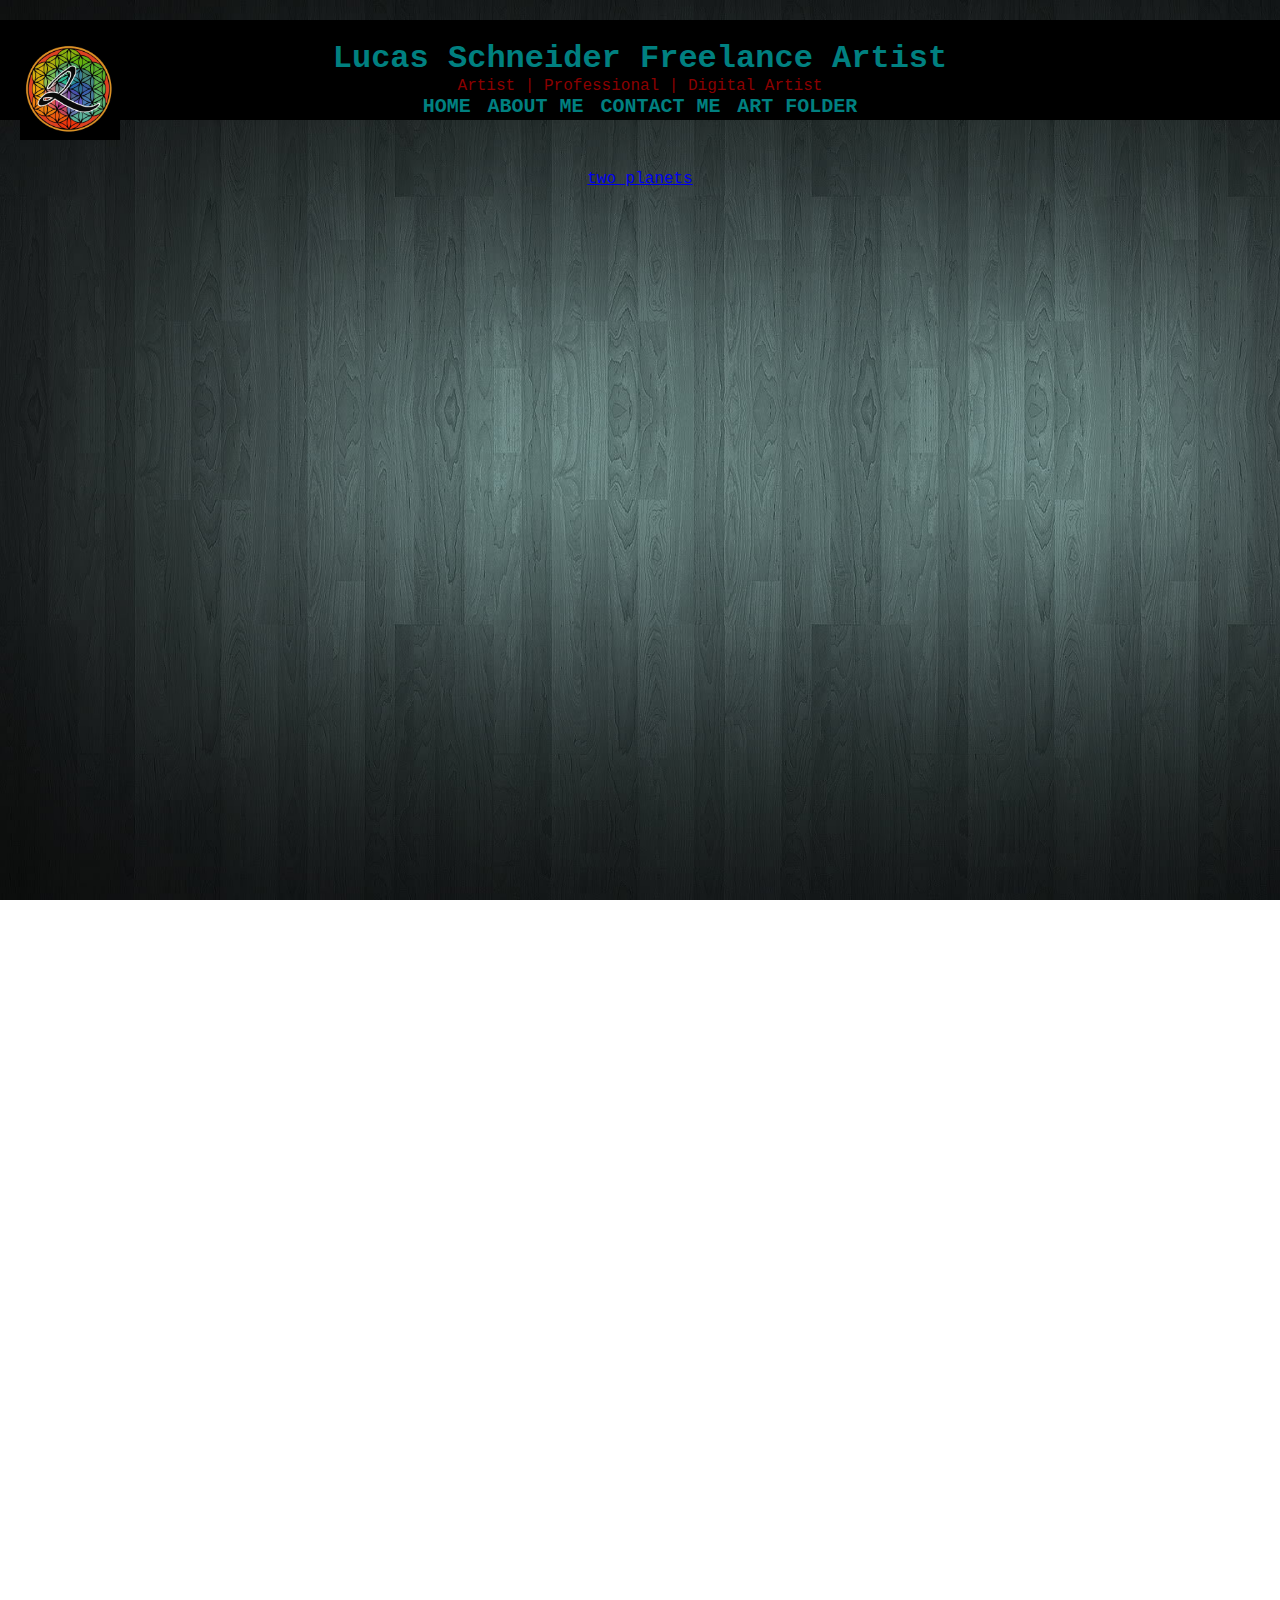
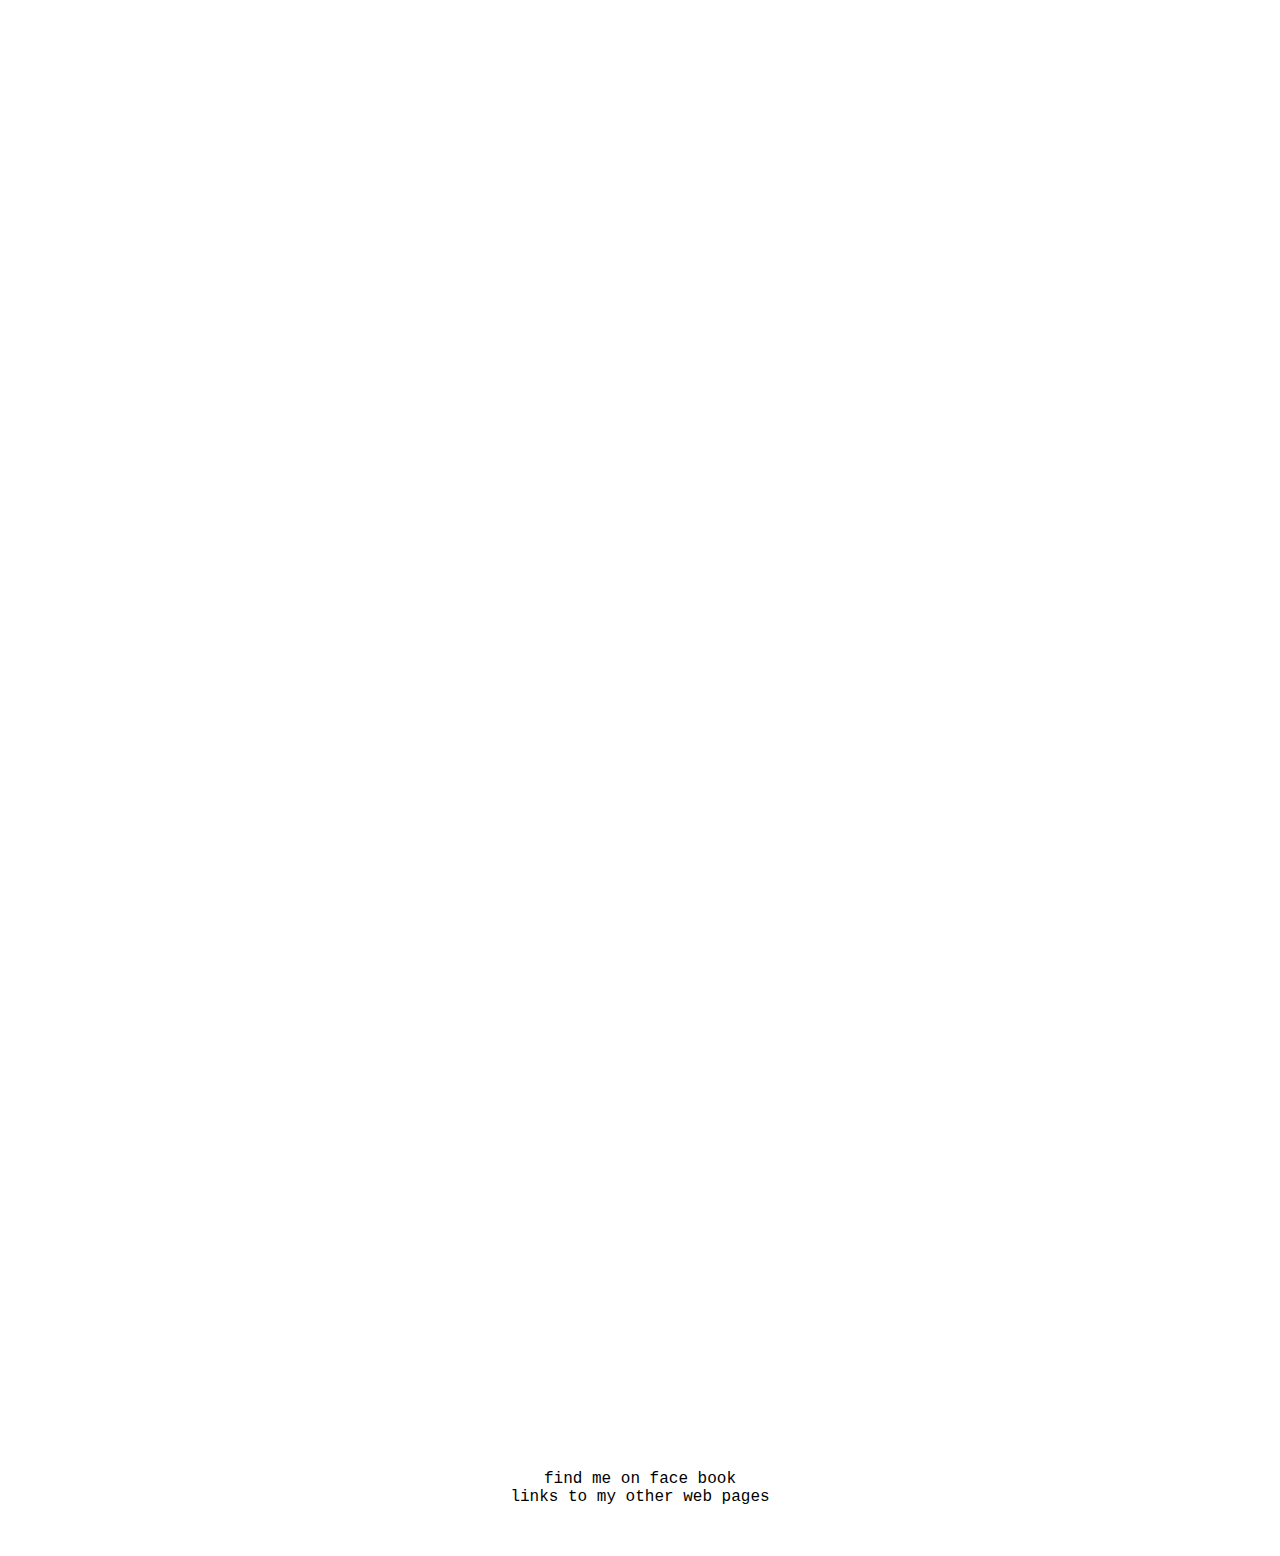
==== index.html @ eda6baee "freelance artist website" ====
<!DOCTYPE.html>
<html>
    <head>
        <title>Lucas Schneider Freelance Artist</title>
        <meta charset="UTF-8">
        <link href="main.css" type="text/css" rel="stylesheet">
    </head>
    <body>
        <header class="header">
            <img src="Logo.jpg" width="100px" height="100px">
            <div class="header-logo">
            <h1>Lucas Schneider Freelance Artist</h1>

            <p>Artist | Professional | Digital Artist</p>
            <nav>
                <p><a href="index.html">Home</a>  <a href="aboutme.html">About Me</a>  <a href="contactme.html">Contact Me</a>  <a href="artfolder.html">art folder</a></p>
            </nav>
        </div>
        </header >
        <div class="main-images">
        <a href="http://lucasschneider.com/wp-content/uploads/2013/06/two-planets.png">
            <div class="paralax1">
                    <!-- img src="http://lucasschneider.com/wp-content/uploads/2013/06/two-planets.png" alt="digital art by lucas schneider"/ -->
                    <p>two planets</p>
            </div>
        </a>
        <a href="http://lucasschneider.com/wp-content/uploads/2013/06/Little-house-on-the-prarie.jpg"  alt="digital art by lucas schneider">
            <div class="paralax2">
                    <!--img src="http://lucasschneider.com/wp-content/uploads/2013/06/Little-house-on-the-prarie.jpg" alt="digital art by lucas schneider"/-->
            </div>
        </a>
        <a href="http://lucasschneider.com/wp-content/uploads/2013/06/Kings-Crown2.jpg">
            <div class="paralax3">
                    <!-- img src="http://lucasschneider.com/wp-content/uploads/2013/06/Kings-Crown2.jpg" alt="digital art by lucas schneider"/-->
            </div>
        </a>
        <a href="http://lucasschneider.com/wp-content/uploads/2013/06/waterfalls.jpg">
            <div class="paralax4">
                    <!--img src="http://lucasschneider.com/wp-content/uploads/2013/06/waterfalls.jpg"  alt="digital art by lucas schneider"/-->
            </div>
        </a >
        </div>
        <footer>
            <p>find me on face book</p>
            <p>links to my other web pages</p>
        </footer>
    </body>
</html>
---- main.css ----
* {
    margin: 0;
    padding: 0;
    box-sizing: border-box;
    font-family: courier, helvetica;
}
/*body{
    background: rgb(230, 230, 230);
    text-align: center;
}

---i edited the back ground per client request--- */
body {
    background-image: url(background1.jpg);
    background-repeat: no-repeat;
    background-size: cover;
    background-attachment: fixed;
    margin-top: 0px;
}
 h1 , h2 , h3 , h4 {
    color: teal;
    font-weight: bold;
    margin:0 auto;
    text-align: center;
}
p {
    text-align: center;
}
/*.main-images {
    position: relative;
    top: 50px;
}*/

div.paralax1, div.paralax2, div.paralax3, div.paralax4  {
    width: 90%;
    margin:50px auto;
}
.header-logo {
    margin-left:25%;
    width: 50%;
    margin-right:25%;
    text-align: center;
}
.header-logo p {
    color: darkred;
}
.header h1{
    text-align: center;
}
.header img{
    position: absolute;
}
.paralax1 {
    background-image: url(http://lucasschneider.com/wp-content/uploads/2013/06/two-planets.png) ;
    background-repeat: no-repeat;
    background-size: cover;
    background-attachment: fixed;
    height: 75%;
}
.paralax2 {
    background-image: url(http://lucasschneider.com/wp-content/uploads/2013/06/Little-house-on-the-prarie.jpg) ;
    background-repeat: no-repeat;
    background-size: cover;
    background-attachment: fixed;
    height: 75%;
}
.paralax3 {
    background-image: url(http://lucasschneider.com/wp-content/uploads/2013/06/Kings-Crown2.jpg) ;
    background-repeat: no-repeat;
    background-size: cover;
    background-attachment: fixed;
    height: 75%;
}
.paralax4 {
    background-image: url(http://lucasschneider.com/wp-content/uploads/2013/06/waterfalls.jpg) ;
    background-repeat: no-repeat;
    background-size: cover;
    background-attachment: fixed;
    height: 75%;
}
.header p {
    margin: 0px auto;
    text-align: center ;

}
footer{
    text-align: center ;
}
nav {
    text-transform: uppercase;
    font-size: 18px;
    font-weight: normal;
    margin:0px 0px;
    font-family: sans-serif;
}
footer {
    margin: 50px;
}
nav a {
    margin: 0px;
}
.header {
    background: black;
    height: 100px;
    max-height: 100px;
    margin-top: 20px;
    padding: 20px;
}
.header-logo{
    max-height: 100px
}


.about-me-text-box p {
    text-align: left;
    margin: 10px;
    font-size: 20px;
}
.contact-me-body a:link, .contatc-me-body a:visited{
    text-decoration: none;
    color: black;
}
.header a:link, .header a:visited {
    color:teal;
    text-decoration: none;
    font-size: 20px;
    padding: 3px;
    font-weight: bold;
}

.header a:hover {
    color: darkred;
}
.header a{
    transition: .75s;
}
.header a:active {
    color: purple;
    text-decoration: none;
transition: .001s;
}

.section {
    max-width: 90%;
    min-width: 360px;
    margin: 0 auto;
    height: 500px;

}
.about-me-text-box p {
    color: darkred;
    margin: 0 auto;
    font-size: 25px;
    font-weight: 1000px;
    background-color:white;
    opacity: .65;
}
div[class="lucas-image-container"] > img {
    margin:100px auto;
}
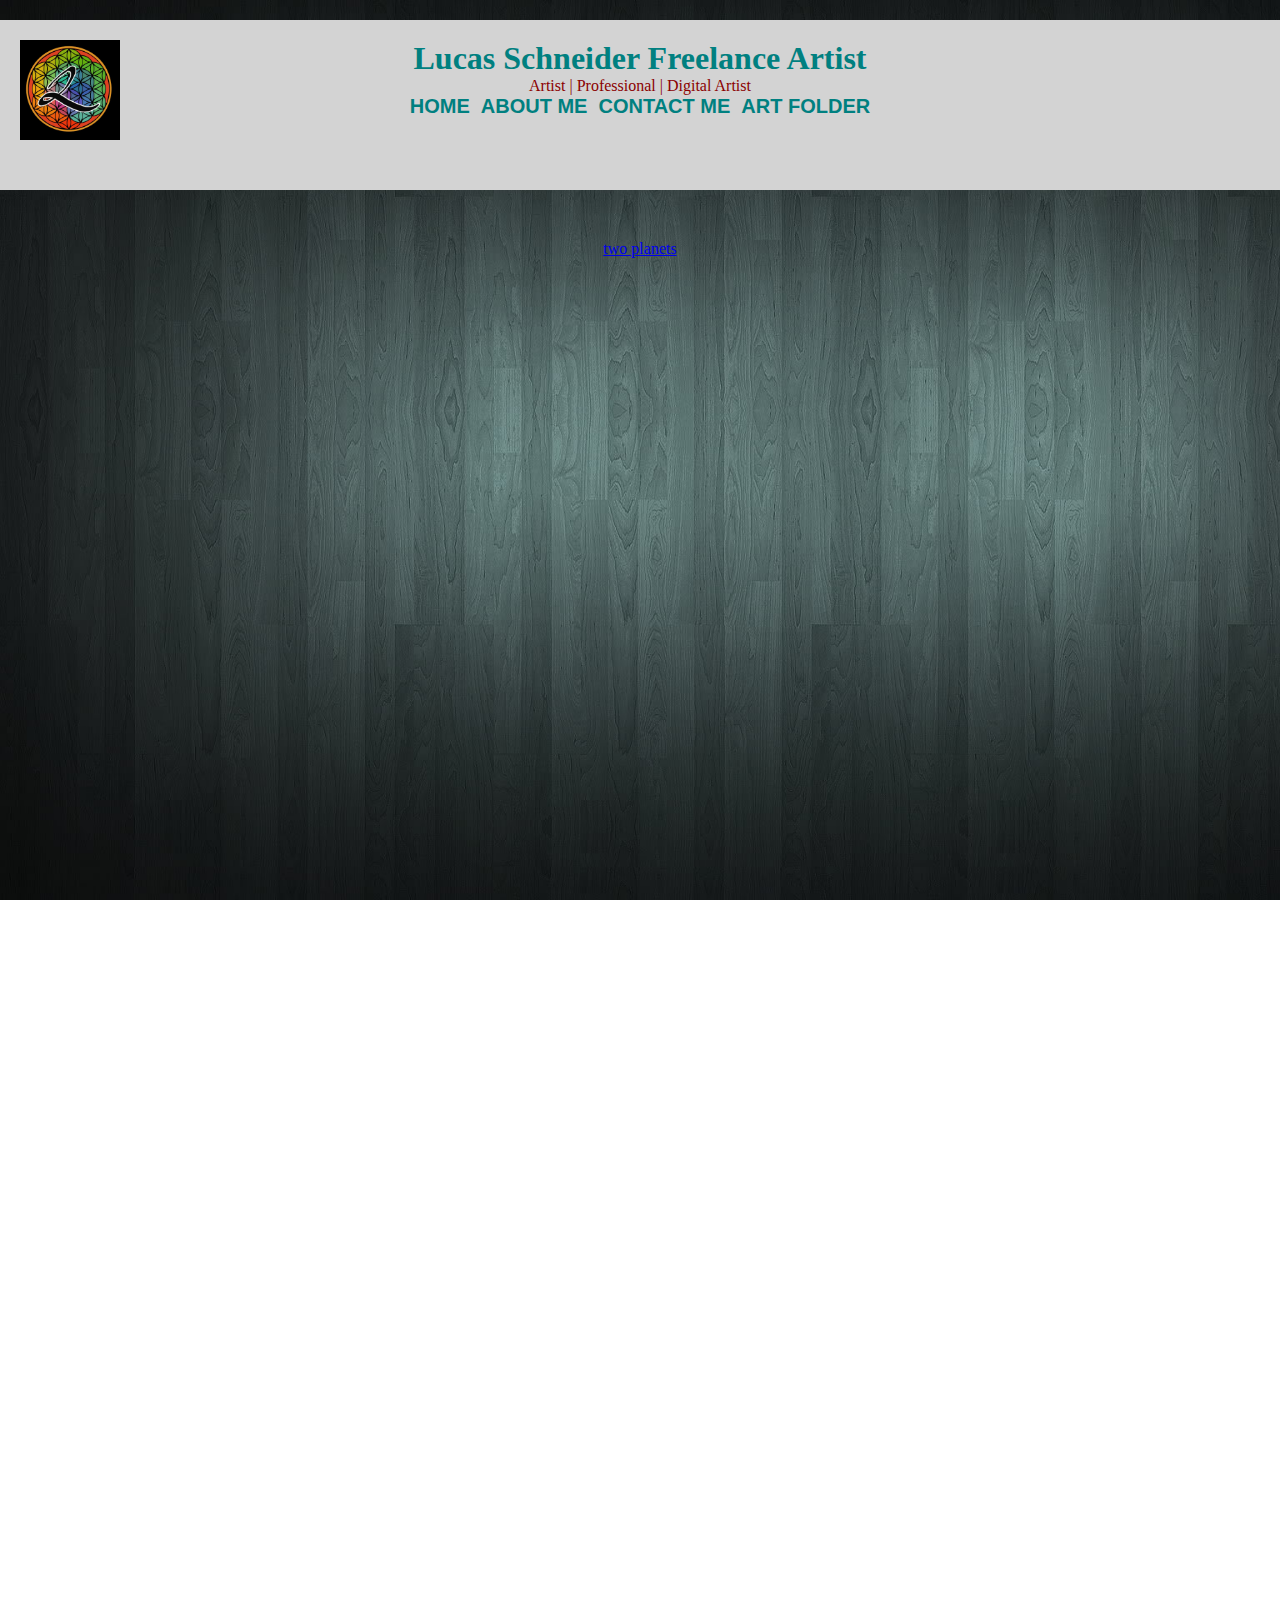
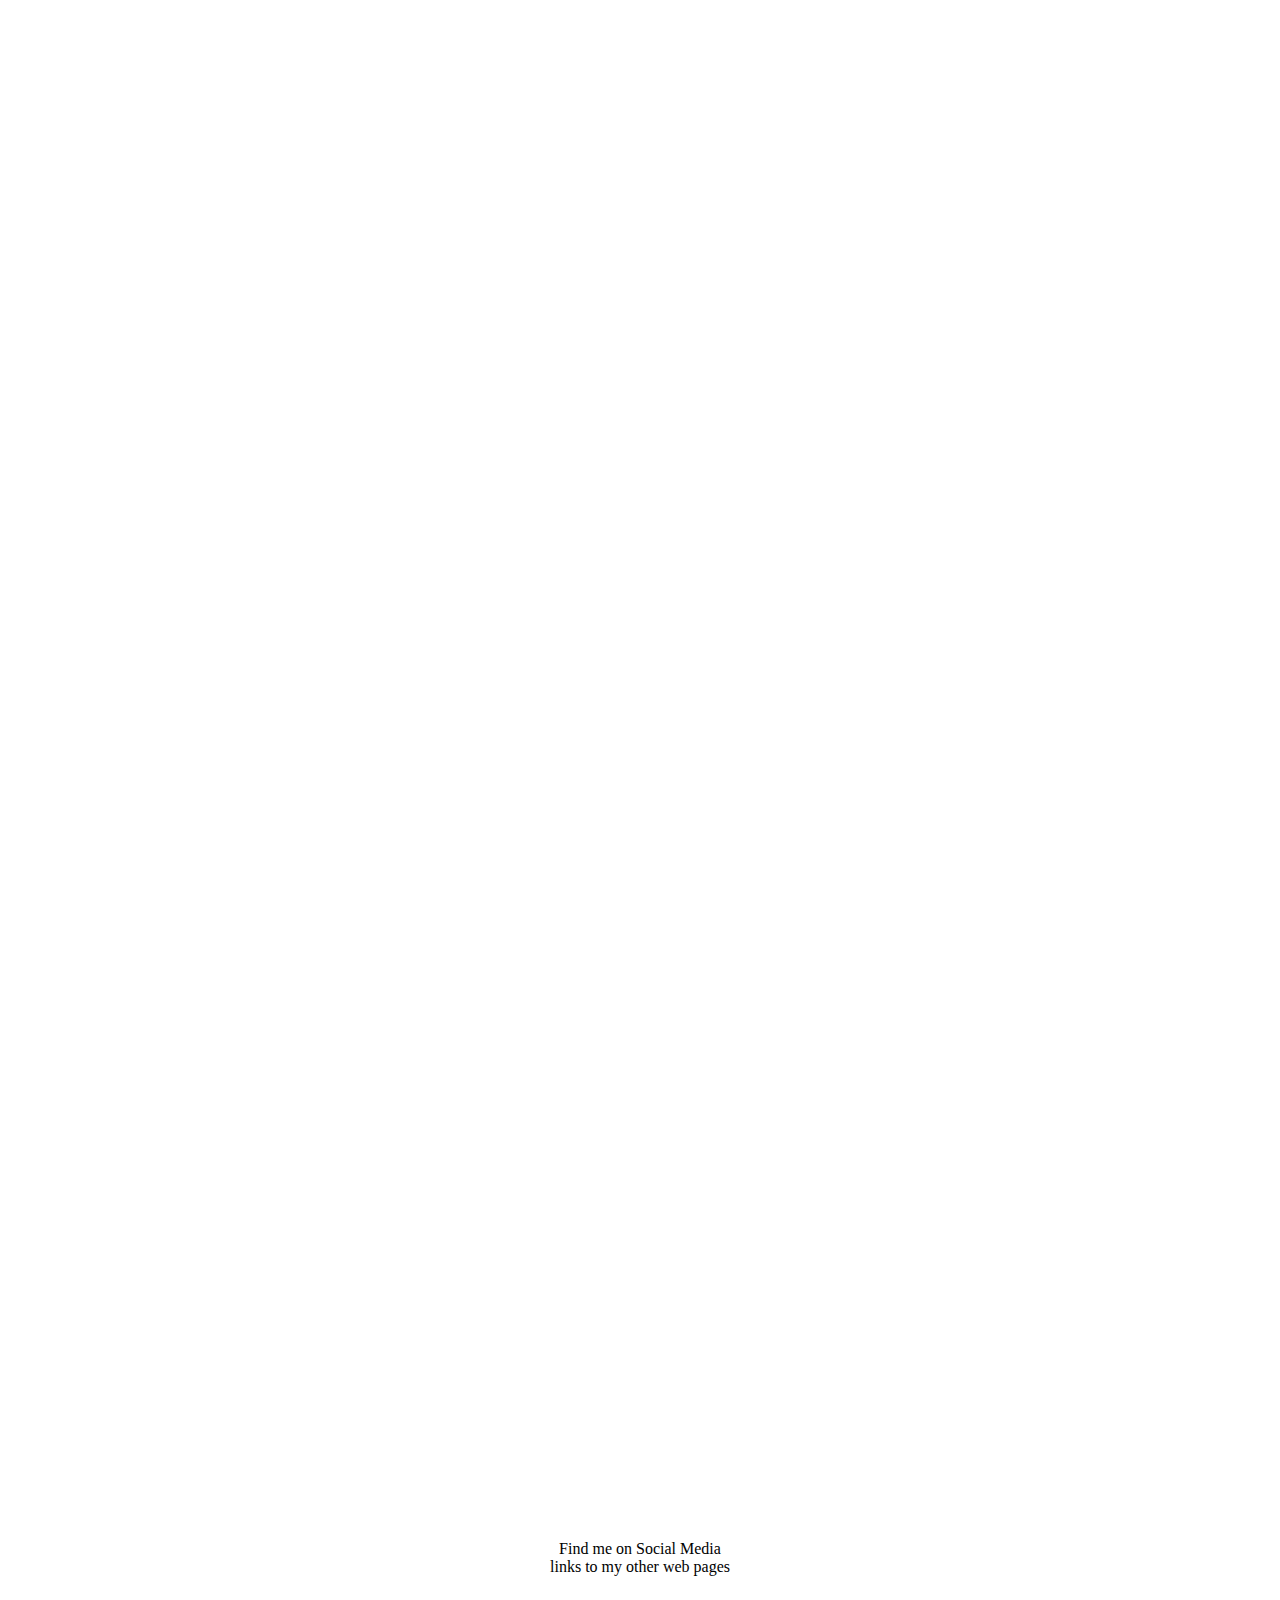
==== commit 7ce5d2dd: "2/5/18 update" ====
--- a/index.html
+++ b/index.html
@@ -6,42 +6,52 @@
         <link href="main.css" type="text/css" rel="stylesheet">
     </head>
     <body>
+
+        <!-- below is header
+        will add logo link to have it lead to home and have home removed -->
+
         <header class="header">
             <img src="Logo.jpg" width="100px" height="100px">
             <div class="header-logo">
-            <h1>Lucas Schneider Freelance Artist</h1>
+                <h1>Lucas Schneider Freelance Artist</h1>
 
-            <p>Artist | Professional | Digital Artist</p>
-            <nav>
-                <p><a href="index.html">Home</a>  <a href="aboutme.html">About Me</a>  <a href="contactme.html">Contact Me</a>  <a href="artfolder.html">art folder</a></p>
-            </nav>
+                <p>Artist | Professional | Digital Artist</p>
+                <nav>
+                    <p><a href="index.html">Home</a>  <a href="aboutme.html">About Me</a>  <a href="contactme.html">Contact Me</a>  <a href="artfolder.html">art folder</a></p>
+                </nav>
+            </div>
+        </header >
+
+        <!-- paralax effect created useing HTML -->
+
+        <div class="main-images">
+            <a href="http://lucasschneider.com/wp-content/uploads/2013/06/two-planets.png">
+                <div class="paralax1">
+                        <!-- img src="http://lucasschneider.com/wp-content/uploads/2013/06/two-planets.png" alt="digital art by lucas schneider"/ -->
+                        <p>two planets</p>
+                </div>
+            </a>
+            <a href="http://lucasschneider.com/wp-content/uploads/2013/06/Little-house-on-the-prarie.jpg"  alt="digital art by lucas schneider">
+                <div class="paralax2">
+                        <!--img src="http://lucasschneider.com/wp-content/uploads/2013/06/Little-house-on-the-prarie.jpg" alt="digital art by lucas schneider"/-->
+                </div>
+            </a>
+            <a href="http://lucasschneider.com/wp-content/uploads/2013/06/Kings-Crown2.jpg">
+                <div class="paralax3">
+                        <!-- img src="http://lucasschneider.com/wp-content/uploads/2013/06/Kings-Crown2.jpg" alt="digital art by lucas schneider"/-->
+                </div>
+            </a>
+            <a href="http://lucasschneider.com/wp-content/uploads/2013/06/waterfalls.jpg">
+                <div class="paralax4">
+                        <!--img src="http://lucasschneider.com/wp-content/uploads/2013/06/waterfalls.jpg"  alt="digital art by lucas schneider"/-->
+                </div>
+            </a >
         </div>
-        </header >
-        <div class="main-images">
-        <a href="http://lucasschneider.com/wp-content/uploads/2013/06/two-planets.png">
-            <div class="paralax1">
-                    <!-- img src="http://lucasschneider.com/wp-content/uploads/2013/06/two-planets.png" alt="digital art by lucas schneider"/ -->
-                    <p>two planets</p>
-            </div>
-        </a>
-        <a href="http://lucasschneider.com/wp-content/uploads/2013/06/Little-house-on-the-prarie.jpg"  alt="digital art by lucas schneider">
-            <div class="paralax2">
-                    <!--img src="http://lucasschneider.com/wp-content/uploads/2013/06/Little-house-on-the-prarie.jpg" alt="digital art by lucas schneider"/-->
-            </div>
-        </a>
-        <a href="http://lucasschneider.com/wp-content/uploads/2013/06/Kings-Crown2.jpg">
-            <div class="paralax3">
-                    <!-- img src="http://lucasschneider.com/wp-content/uploads/2013/06/Kings-Crown2.jpg" alt="digital art by lucas schneider"/-->
-            </div>
-        </a>
-        <a href="http://lucasschneider.com/wp-content/uploads/2013/06/waterfalls.jpg">
-            <div class="paralax4">
-                    <!--img src="http://lucasschneider.com/wp-content/uploads/2013/06/waterfalls.jpg"  alt="digital art by lucas schneider"/-->
-            </div>
-        </a >
-        </div>
+
+<!-- footer will soon have links to his social media twitter facebook instagram -->
+
         <footer>
-            <p>find me on face book</p>
+            <p>Find me on Social Media</p>
             <p>links to my other web pages</p>
         </footer>
     </body>
--- a/main.css
+++ b/main.css
@@ -1,22 +1,17 @@
 * {
     margin: 0;
     padding: 0;
-    box-sizing: border-box;
-    font-family: courier, helvetica;
+    /*box-sizing: border-box;*/
+    /* font-family: courier, helvetica;*/
 }
-/*body{
-    background: rgb(230, 230, 230);
-    text-align: center;
-}
-
----i edited the back ground per client request--- */
+/* whole site */
 body {
     background-image: url(background1.jpg);
     background-repeat: no-repeat;
     background-size: cover;
     background-attachment: fixed;
-    margin-top: 0px;
 }
+
  h1 , h2 , h3 , h4 {
     color: teal;
     font-weight: bold;
@@ -26,15 +21,7 @@
 p {
     text-align: center;
 }
-/*.main-images {
-    position: relative;
-    top: 50px;
-}*/
-
-div.paralax1, div.paralax2, div.paralax3, div.paralax4  {
-    width: 90%;
-    margin:50px auto;
-}
+/*header*/
 .header-logo {
     margin-left:25%;
     width: 50%;
@@ -44,11 +31,49 @@
 .header-logo p {
     color: darkred;
 }
-.header h1{
-    text-align: center;
-}
 .header img{
     position: absolute;
+}
+.header {
+    background: lightgray;
+    height: 130px;
+    max-height: 130px;
+    margin-top: 20px;
+    padding: 20px;
+}
+
+/*navigation on all pages*/
+nav {
+    text-transform: uppercase;
+    font-size: 18px;
+    font-weight: normal;
+    margin:0px 0px;
+    font-family: sans-serif;
+}
+nav a {
+    margin: 0px;
+}
+.header a:link, .header a:visited {
+    color:teal;
+    text-decoration: none;
+    font-size: 20px;
+    padding: 3px;
+    font-weight: bold;
+}
+.header a:hover {
+    color: darkred;
+    transition: .75s;
+}
+
+.header a:active {
+    color: purple;
+    text-decoration: none;
+    transition: .001s;
+}
+/* images on main page index.html*/
+div.paralax1, div.paralax2, div.paralax3, div.paralax4  {
+    width: 90%;
+    margin:50px auto;
 }
 .paralax1 {
     background-image: url(http://lucasschneider.com/wp-content/uploads/2013/06/two-planets.png) ;
@@ -78,39 +103,10 @@
     background-attachment: fixed;
     height: 75%;
 }
-.header p {
-    margin: 0px auto;
-    text-align: center ;
-
-}
+/*footer for all pages */
 footer{
-    text-align: center ;
-}
-nav {
-    text-transform: uppercase;
-    font-size: 18px;
-    font-weight: normal;
-    margin:0px 0px;
-    font-family: sans-serif;
-}
-footer {
     margin: 50px;
 }
-nav a {
-    margin: 0px;
-}
-.header {
-    background: black;
-    height: 100px;
-    max-height: 100px;
-    margin-top: 20px;
-    padding: 20px;
-}
-.header-logo{
-    max-height: 100px
-}
-
-
 .about-me-text-box p {
     text-align: left;
     margin: 10px;
@@ -120,41 +116,27 @@
     text-decoration: none;
     color: black;
 }
-.header a:link, .header a:visited {
-    color:teal;
-    text-decoration: none;
-    font-size: 20px;
-    padding: 3px;
-    font-weight: bold;
-}
-
-.header a:hover {
-    color: darkred;
-}
-.header a{
-    transition: .75s;
-}
-.header a:active {
-    color: purple;
-    text-decoration: none;
-transition: .001s;
-}
-
+/* this is for the about me page */
 .section {
     max-width: 90%;
     min-width: 360px;
     margin: 0 auto;
     height: 500px;
-
 }
 .about-me-text-box p {
     color: darkred;
     margin: 0 auto;
-    font-size: 25px;
-    font-weight: 1000px;
+    font-size: 20px;
+    font-weight: 100px;
     background-color:white;
     opacity: .65;
 }
 div[class="lucas-image-container"] > img {
     margin:100px auto;
+}
+input {
+    margin-left: 10px;
+}
+.sketches {
+    margin: 0 auto;
 }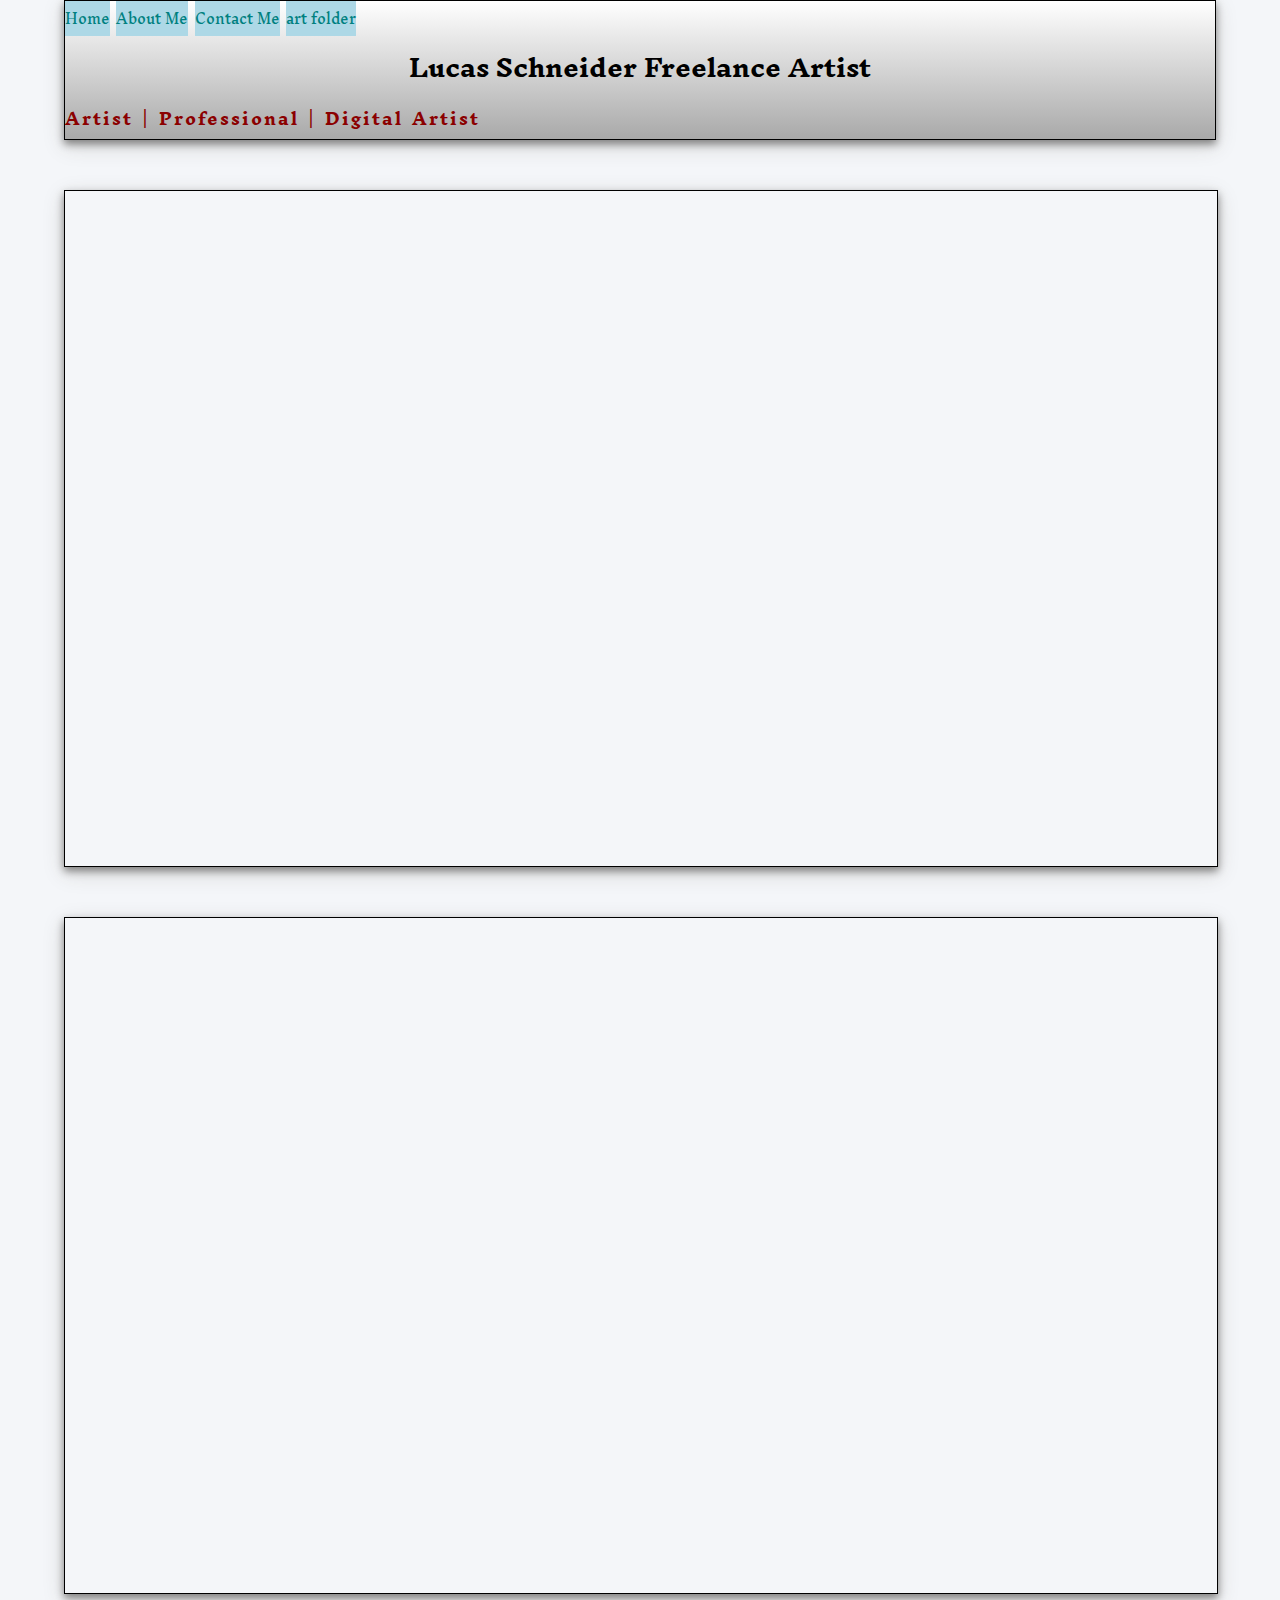
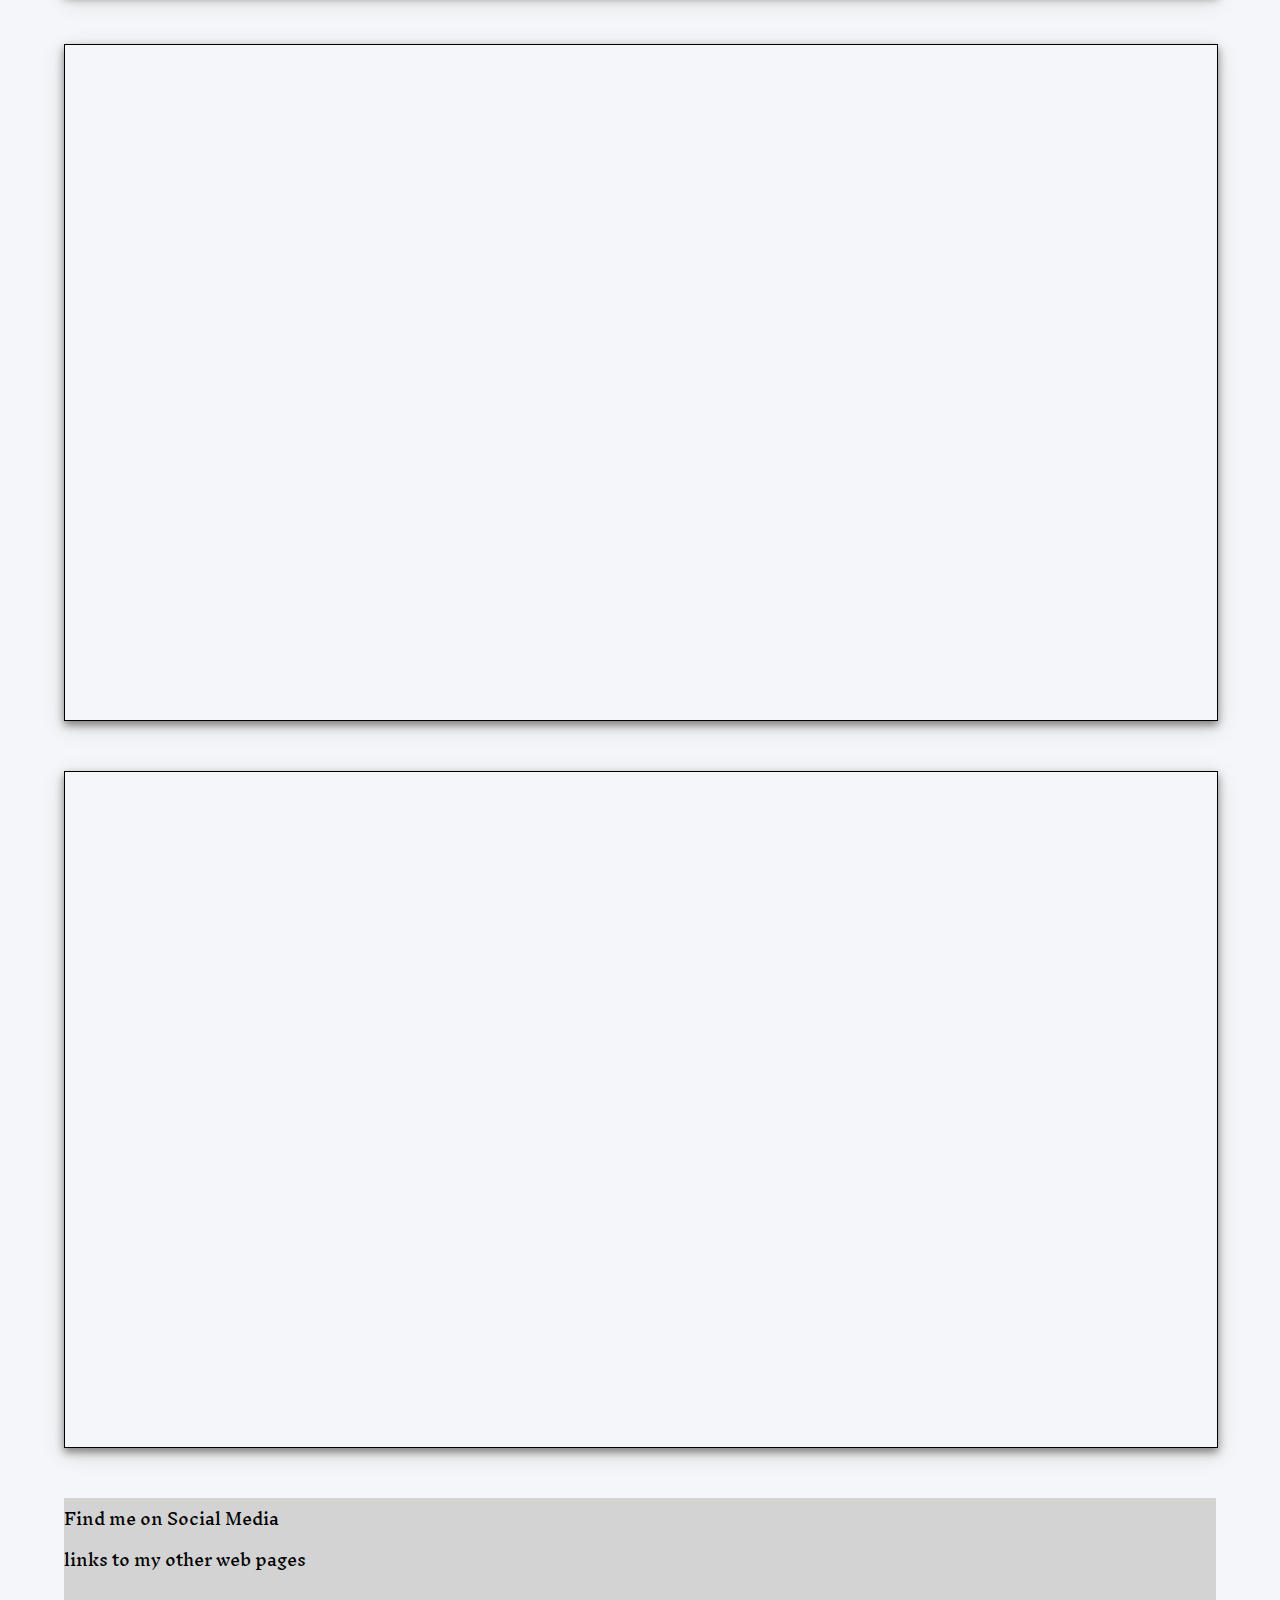
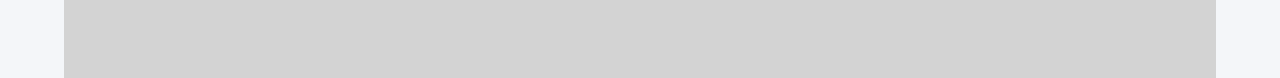
==== commit 6b6ed983: "update 2/8/18" ====
--- a/index.html
+++ b/index.html
@@ -4,23 +4,26 @@
         <title>Lucas Schneider Freelance Artist</title>
         <meta charset="UTF-8">
         <link href="main.css" type="text/css" rel="stylesheet">
+        <link href="https://fonts.googleapis.com/css?family=Inknut+Antiqua" rel="stylesheet">
     </head>
     <body>
 
         <!-- below is header
         will add logo link to have it lead to home and have home removed -->
-
-        <header class="header">
-            <img src="Logo.jpg" width="100px" height="100px">
-            <div class="header-logo">
+        <div class="container">
+        <header class="header-content">
+            <!-- <img src="Logo.jpg" width="100px" height="100px"> -->
+            <div class="header">
+                <nav>
+                    <button><a href="index.html">Home</a></button>
+                    <button><a href="aboutme.html">About Me</a></button>
+                    <button><a href="contactme.html">Contact Me</a></button>
+                    <button><a href="artfolder.html">art folder</a></button>
+                </nav>
                 <h1>Lucas Schneider Freelance Artist</h1>
-
                 <p>Artist | Professional | Digital Artist</p>
-                <nav>
-                    <p><a href="index.html">Home</a>  <a href="aboutme.html">About Me</a>  <a href="contactme.html">Contact Me</a>  <a href="artfolder.html">art folder</a></p>
-                </nav>
             </div>
-        </header >
+        </header>
 
         <!-- paralax effect created useing HTML -->
 
@@ -28,7 +31,6 @@
             <a href="http://lucasschneider.com/wp-content/uploads/2013/06/two-planets.png">
                 <div class="paralax1">
                         <!-- img src="http://lucasschneider.com/wp-content/uploads/2013/06/two-planets.png" alt="digital art by lucas schneider"/ -->
-                        <p>two planets</p>
                 </div>
             </a>
             <a href="http://lucasschneider.com/wp-content/uploads/2013/06/Little-house-on-the-prarie.jpg"  alt="digital art by lucas schneider">
@@ -54,5 +56,6 @@
             <p>Find me on Social Media</p>
             <p>links to my other web pages</p>
         </footer>
+    </div>
     </body>
 </html>
--- a/main.css
+++ b/main.css
@@ -1,68 +1,57 @@
 * {
     margin: 0;
     padding: 0;
+    font-family: 'Inknut Antiqua', serif;
     /*box-sizing: border-box;*/
     /* font-family: courier, helvetica;*/
 }
 /* whole site */
 body {
-    background-image: url(background1.jpg);
-    background-repeat: no-repeat;
-    background-size: cover;
-    background-attachment: fixed;
+    background-color: rgb(244, 246, 249);
 }
 
- h1 , h2 , h3 , h4 {
-    color: teal;
+/*header*/
+.header-content {
+/*    text-align: center;*/
+    }
+.header-content p {
+    color: darkred;
     font-weight: bold;
-    margin:0 auto;
-    text-align: center;
-}
-p {
-    text-align: center;
-}
-/*header*/
-.header-logo {
-    margin-left:25%;
-    width: 50%;
-    margin-right:25%;
-    text-align: center;
-}
-.header-logo p {
-    color: darkred;
-}
-.header img{
-    position: absolute;
+    letter-spacing:2px;
+    word-spacing: 3px
 }
 .header {
-    background: lightgray;
-    height: 130px;
-    max-height: 130px;
-    margin-top: 20px;
-    padding: 20px;
+    background: linear-gradient(white, darkgray);
+    border: 1px solid black;
+    box-shadow: 0px 4px 8px 0px gray, 0px 6px 20px 0px lightgray;
 }
 
 /*navigation on all pages*/
 nav {
     text-transform: uppercase;
-    font-size: 18px;
-    font-weight: normal;
-    margin:0px 0px;
+    font-size: 5px;
+    font-weight: bold;
     font-family: sans-serif;
-}
-nav a {
-    margin: 0px;
+    word-spacing: 5px;
 }
 .header a:link, .header a:visited {
     color:teal;
     text-decoration: none;
-    font-size: 20px;
-    padding: 3px;
-    font-weight: bold;
+    font-size: 1em;
+  /*  padding: 3px;
+    font-weight: bold;*/
+}
+#logo {
+    background-image: url(Logo.jpg);
+    background-repeat: no-repeat;
+   /* height: 100px;*/
+    background-size: 50px;
+
 }
 .header a:hover {
     color: darkred;
     transition: .75s;
+    background-color: white;
 }
 
 .header a:active {
@@ -70,43 +59,12 @@
     text-decoration: none;
     transition: .001s;
 }
-/* images on main page index.html*/
-div.paralax1, div.paralax2, div.paralax3, div.paralax4  {
-    width: 90%;
-    margin:50px auto;
+.header h1 {
+    font-size: 1.5em;
+    text-align: center;
 }
-.paralax1 {
-    background-image: url(http://lucasschneider.com/wp-content/uploads/2013/06/two-planets.png) ;
-    background-repeat: no-repeat;
-    background-size: cover;
-    background-attachment: fixed;
-    height: 75%;
-}
-.paralax2 {
-    background-image: url(http://lucasschneider.com/wp-content/uploads/2013/06/Little-house-on-the-prarie.jpg) ;
-    background-repeat: no-repeat;
-    background-size: cover;
-    background-attachment: fixed;
-    height: 75%;
-}
-.paralax3 {
-    background-image: url(http://lucasschneider.com/wp-content/uploads/2013/06/Kings-Crown2.jpg) ;
-    background-repeat: no-repeat;
-    background-size: cover;
-    background-attachment: fixed;
-    height: 75%;
-}
-.paralax4 {
-    background-image: url(http://lucasschneider.com/wp-content/uploads/2013/06/waterfalls.jpg) ;
-    background-repeat: no-repeat;
-    background-size: cover;
-    background-attachment: fixed;
-    height: 75%;
-}
+
 /*footer for all pages */
-footer{
-    margin: 50px;
-}
 .about-me-text-box p {
     text-align: left;
     margin: 10px;
@@ -115,6 +73,12 @@
 .contact-me-body a:link, .contatc-me-body a:visited{
     text-decoration: none;
     color: black;
+}
+/*the footer*/
+footer {
+    background-color: lightgray;
+    width: 100%;
+    height: 20%;
 }
 /* this is for the about me page */
 .section {
@@ -139,4 +103,63 @@
 }
 .sketches {
     margin: 0 auto;
+}
+/*art folder*/
+.gallery img {
+    float: left;
+    width: 100%;
+    border: 1px solid black;
+    box-shadow: 0px 4px 8px 0px gray, 0px 6px 20px 0px lightgray;
+}
+.gallery div {
+    float: left;
+    width: 30%;
+    margin:100px 1.6666667%;
+
+}
+
+
+/*.gallery p {
+    width:30%;
+}*/
+/* images on main page index.html*/
+div.paralax1, div.paralax2, div.paralax3, div.paralax4  {
+    width: 100%;
+    margin:50px auto;
+    height: 75%;
+    border: 1px solid black;
+    box-shadow: 0px 4px 8px 0px gray, 0px 6px 20px 0px lightgray;
+}
+.paralax1 {
+    background-image: url(http://lucasschneider.com/wp-content/uploads/2013/06/two-planets.png) ;
+    background-repeat: no-repeat;
+    background-size: cover;
+    background-attachment: fixed;
+
+}
+.paralax2 {
+    background-image: url(http://lucasschneider.com/wp-content/uploads/2013/06/Little-house-on-the-prarie.jpg) ;
+    background-repeat: no-repeat;
+    background-size: cover;
+    background-attachment: fixed;
+}
+.paralax3 {
+    background-image: url(http://lucasschneider.com/wp-content/uploads/2013/06/Kings-Crown2.jpg) ;
+    background-repeat: no-repeat;
+    background-size: cover;
+    background-attachment: fixed;
+}
+.paralax4 {
+    background-image: url(http://lucasschneider.com/wp-content/uploads/2013/06/waterfalls.jpg) ;
+    background-repeat: no-repeat;
+    background-size: cover;
+    background-attachment: fixed;
+}
+button {
+    background-color: lightblue;
+    border: none;
+}
+.container {
+    margin: 0 auto;
+    width: 90%;
 }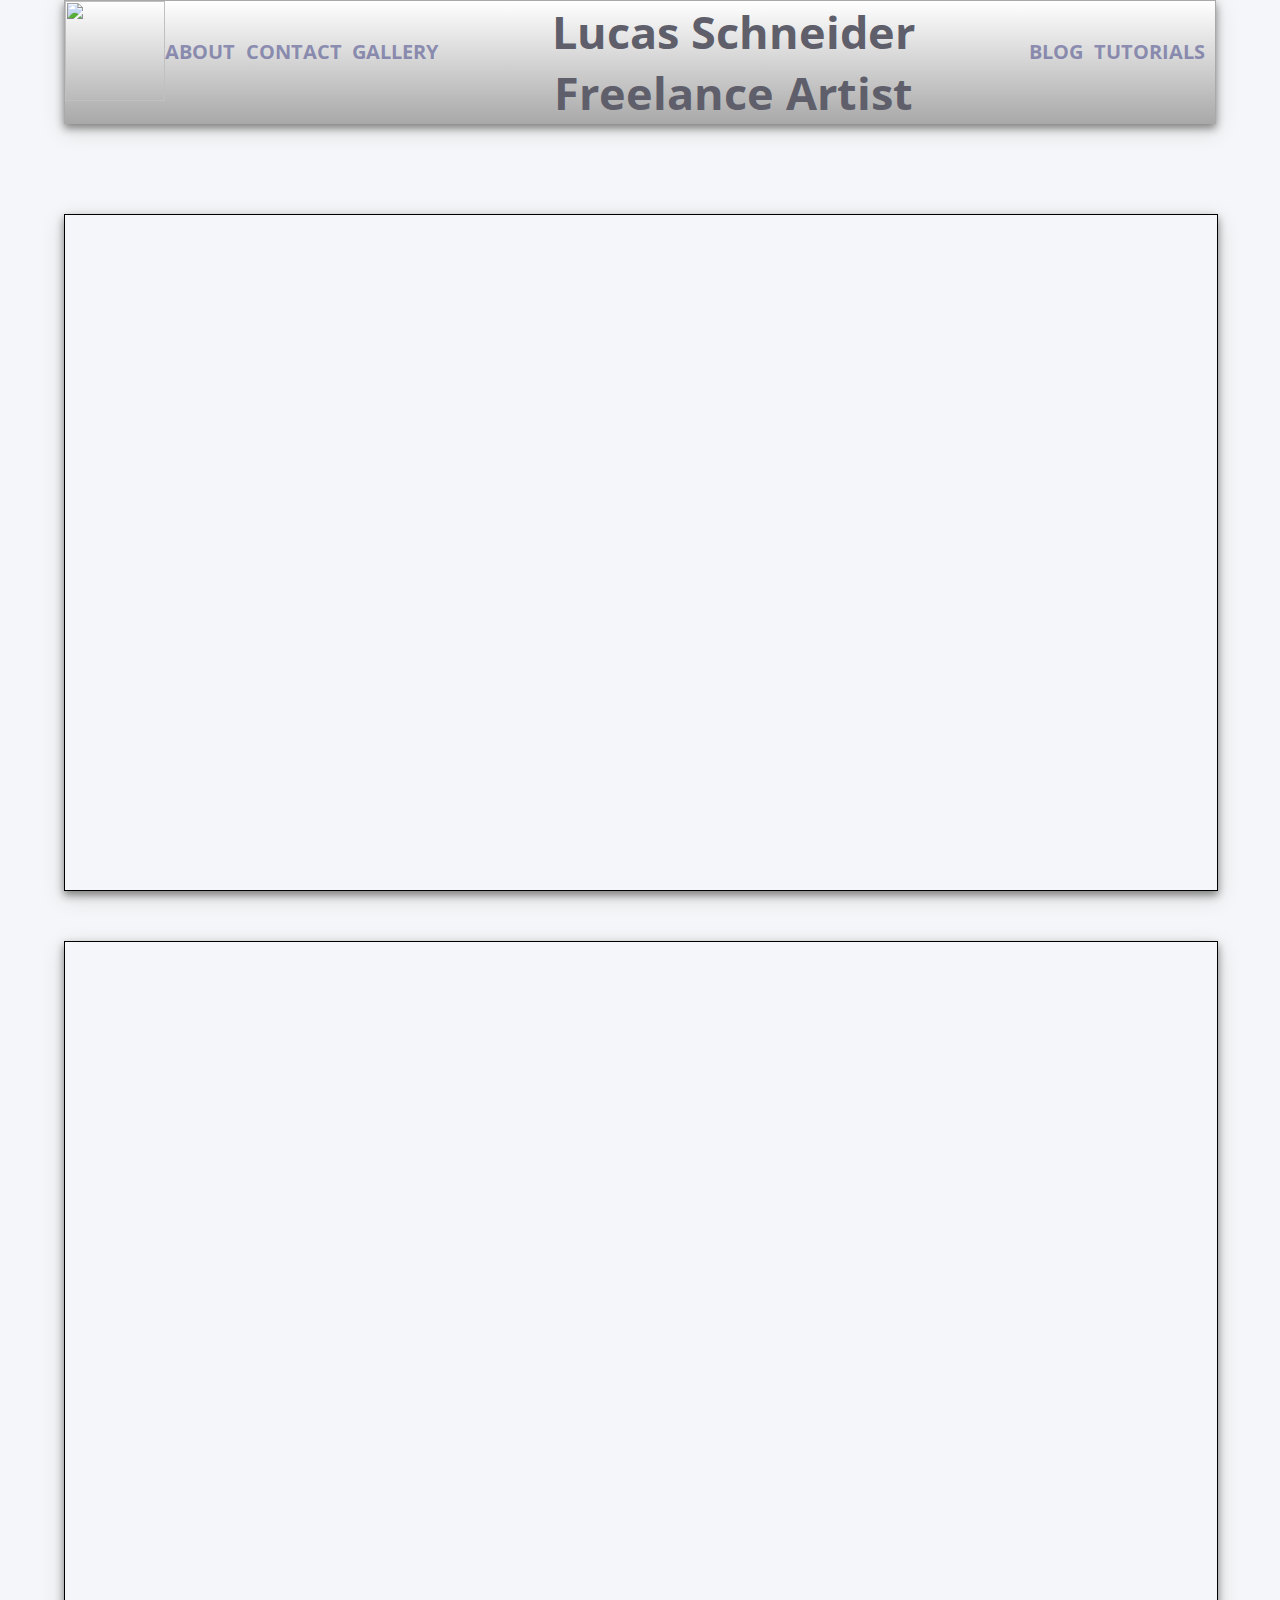
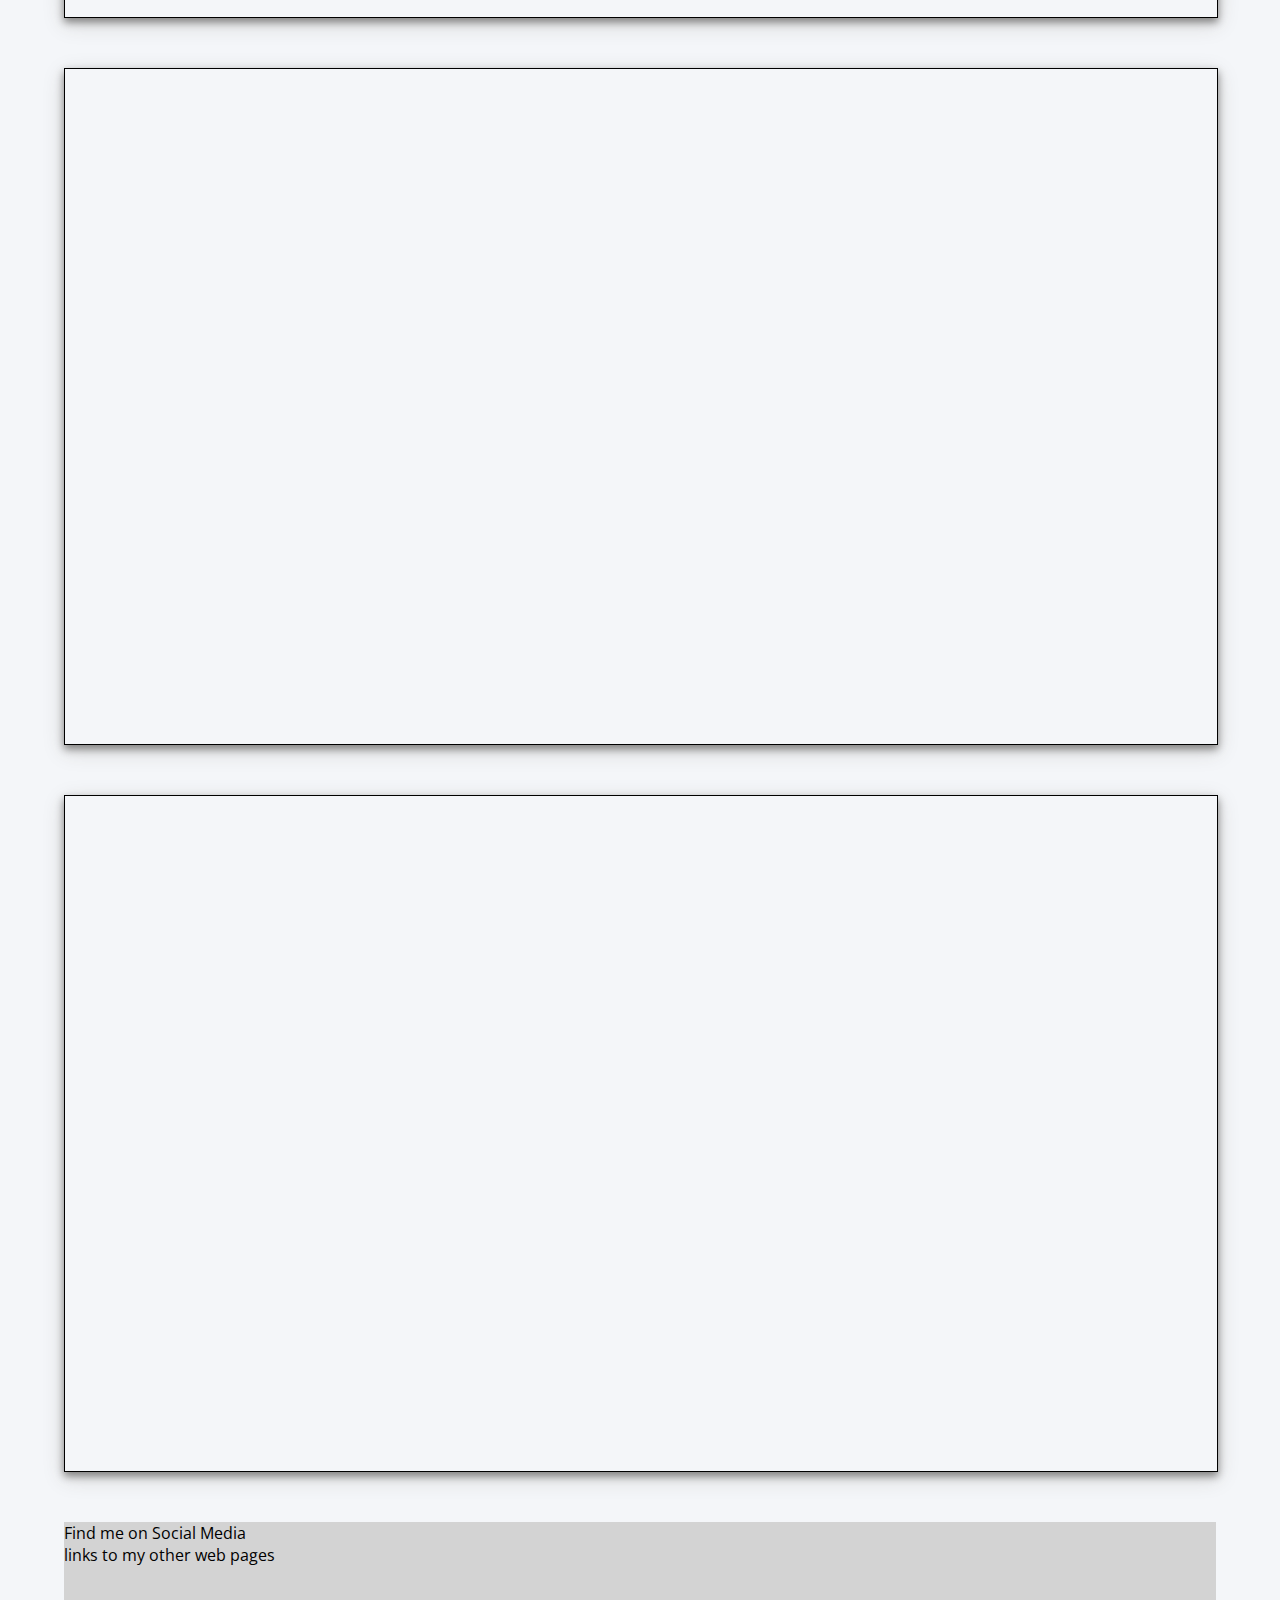
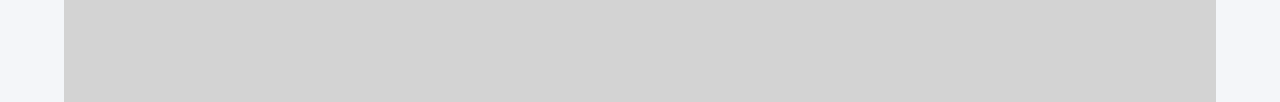
==== commit 1a270171: "working code around" ====
--- a/index.html
+++ b/index.html
@@ -3,8 +3,9 @@
     <head>
         <title>Lucas Schneider Freelance Artist</title>
         <meta charset="UTF-8">
+        <link href="https://fonts.googleapis.com/css?family=Open+Sans+Condensed:300" rel="stylesheet">
         <link href="main.css" type="text/css" rel="stylesheet">
-        <link href="https://fonts.googleapis.com/css?family=Inknut+Antiqua" rel="stylesheet">
+
     </head>
     <body>
 
@@ -14,19 +15,23 @@
         <header class="header-content">
             <!-- <img src="Logo.jpg" width="100px" height="100px"> -->
             <div class="header">
-                <nav>
-                    <button><a href="index.html">Home</a></button>
-                    <button><a href="aboutme.html">About Me</a></button>
-                    <button><a href="contactme.html">Contact Me</a></button>
-                    <button><a href="artfolder.html">art folder</a></button>
+                <a href="index.html"><img id="logo" src="Logo idea.png"></a>
+                <nav class="nav-left">
+
+                    <a href="aboutme.html">About</a>
+                    <a href="contactme.html">Contact</a>
+                    <a href="artfolder.html">Gallery</a>
                 </nav>
-                <h1>Lucas Schneider Freelance Artist</h1>
-                <p>Artist | Professional | Digital Artist</p>
+                <nav class="nav-right">
+                    <a href="#">Blog</a>
+                    <a href="#">Tutorials</a>
+                </nav>
+                <h1 id="title">Lucas Schneider Freelance Artist</h1>
             </div>
         </header>
 
         <!-- paralax effect created useing HTML -->
-
+<div class="container1">
         <div class="main-images">
             <a href="http://lucasschneider.com/wp-content/uploads/2013/06/two-planets.png">
                 <div class="paralax1">
@@ -49,7 +54,7 @@
                 </div>
             </a >
         </div>
-
+</div>
 <!-- footer will soon have links to his social media twitter facebook instagram -->
 
         <footer>
--- a/main.css
+++ b/main.css
@@ -1,7 +1,7 @@
 * {
     margin: 0;
     padding: 0;
-    font-family: 'Inknut Antiqua', serif;
+    font-family: 'Open Sans Condensed', serif;
     /*box-sizing: border-box;*/
     /* font-family: courier, helvetica;*/
 }
@@ -11,47 +11,60 @@
 }
 
 /*header*/
-.header-content {
+.header-content a{
 /*    text-align: center;*/
+font-size: 200px;
     }
 .header-content p {
     color: darkred;
-    font-weight: bold;
+    font-weight: normal;
     letter-spacing:2px;
-    word-spacing: 3px
+    word-spacing: 3px;
+
 }
 .header {
     background: linear-gradient(white, darkgray);
-    border: 1px solid black;
+    border: 1px solid darkgray;
     box-shadow: 0px 4px 8px 0px gray, 0px 6px 20px 0px lightgray;
+    font-size: 30px;
 }
 
 /*navigation on all pages*/
-nav {
+.nav-left {
     text-transform: uppercase;
-    font-size: 5px;
+    font-size: 20px;
     font-weight: bold;
     font-family: sans-serif;
     word-spacing: 5px;
+    float: left ;
+    margin-top: 37px;
+}
+.nav-right {
+    text-transform: uppercase;
+    font-size: 20px;
+    font-weight: bold;
+    font-family: sans-serif;
+    word-spacing: 5px;
+    float: right ;
+    margin-right: 10px;
+    margin-top: 37px;
 }
 .header a:link, .header a:visited {
-    color:teal;
+
     text-decoration: none;
     font-size: 1em;
   /*  padding: 3px;
     font-weight: bold;*/
+    border: none;
+    color: rgba(55, 58, 130, 0.5);
 }
 #logo {
-    background-image: url(Logo.jpg);
-    background-repeat: no-repeat;
-   /* height: 100px;*/
-    background-size: 50px;
-
+    width: 100px;
+    float: left;
 }
 .header a:hover {
     color: darkred;
     transition: .75s;
-    background-color: white;
 }
 
 .header a:active {
@@ -59,9 +72,11 @@
     text-decoration: none;
     transition: .001s;
 }
-.header h1 {
+h1#title {
     font-size: 1.5em;
     text-align: center;
+    color: rgb(95, 95, 107);
+
 }
 
 /*footer for all pages */
@@ -74,7 +89,6 @@
     text-decoration: none;
     color: black;
 }
-/*the footer*/
 footer {
     background-color: lightgray;
     width: 100%;
@@ -155,11 +169,15 @@
     background-size: cover;
     background-attachment: fixed;
 }
-button {
+/*looks better with out button*/
+/*button {
     background-color: lightblue;
     border: none;
-}
+}*/
 .container {
     margin: 0 auto;
     width: 90%;
+}
+.container1 {
+    margin: 90px auto 0 auto;
 }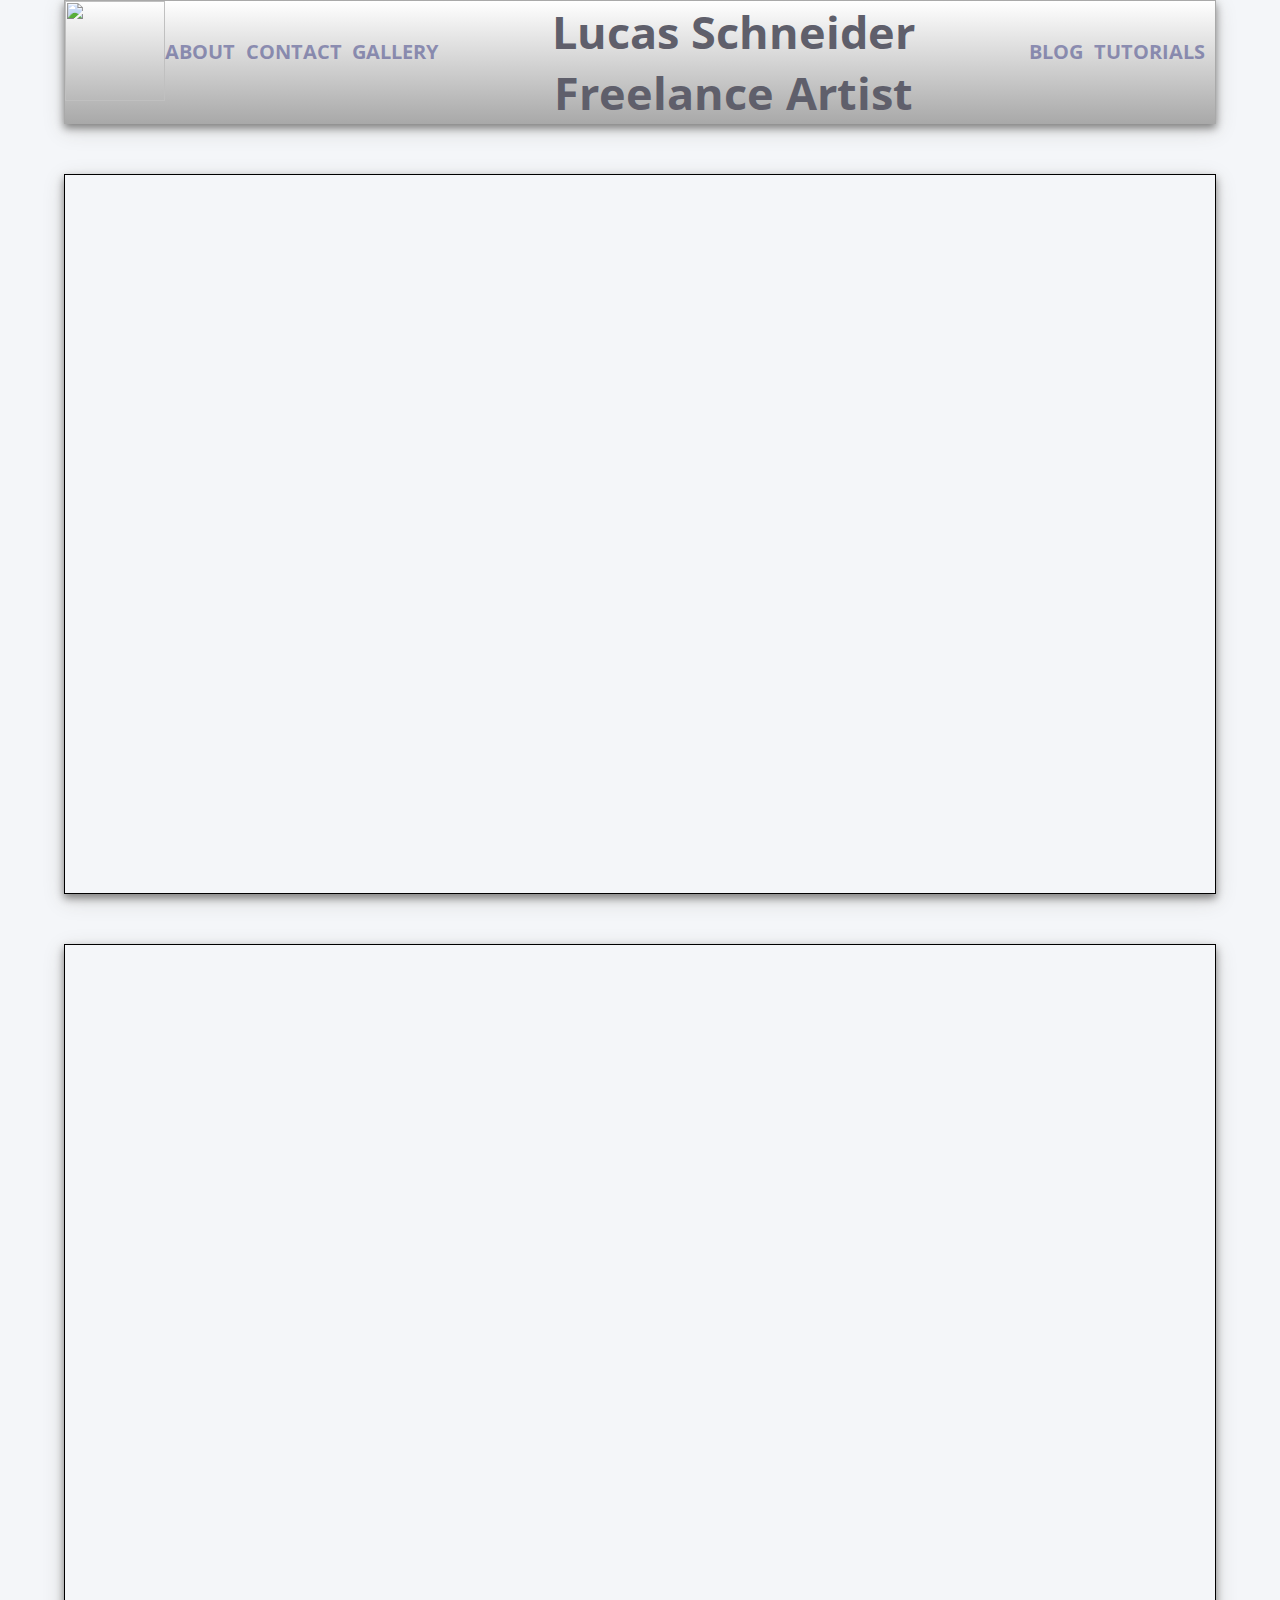
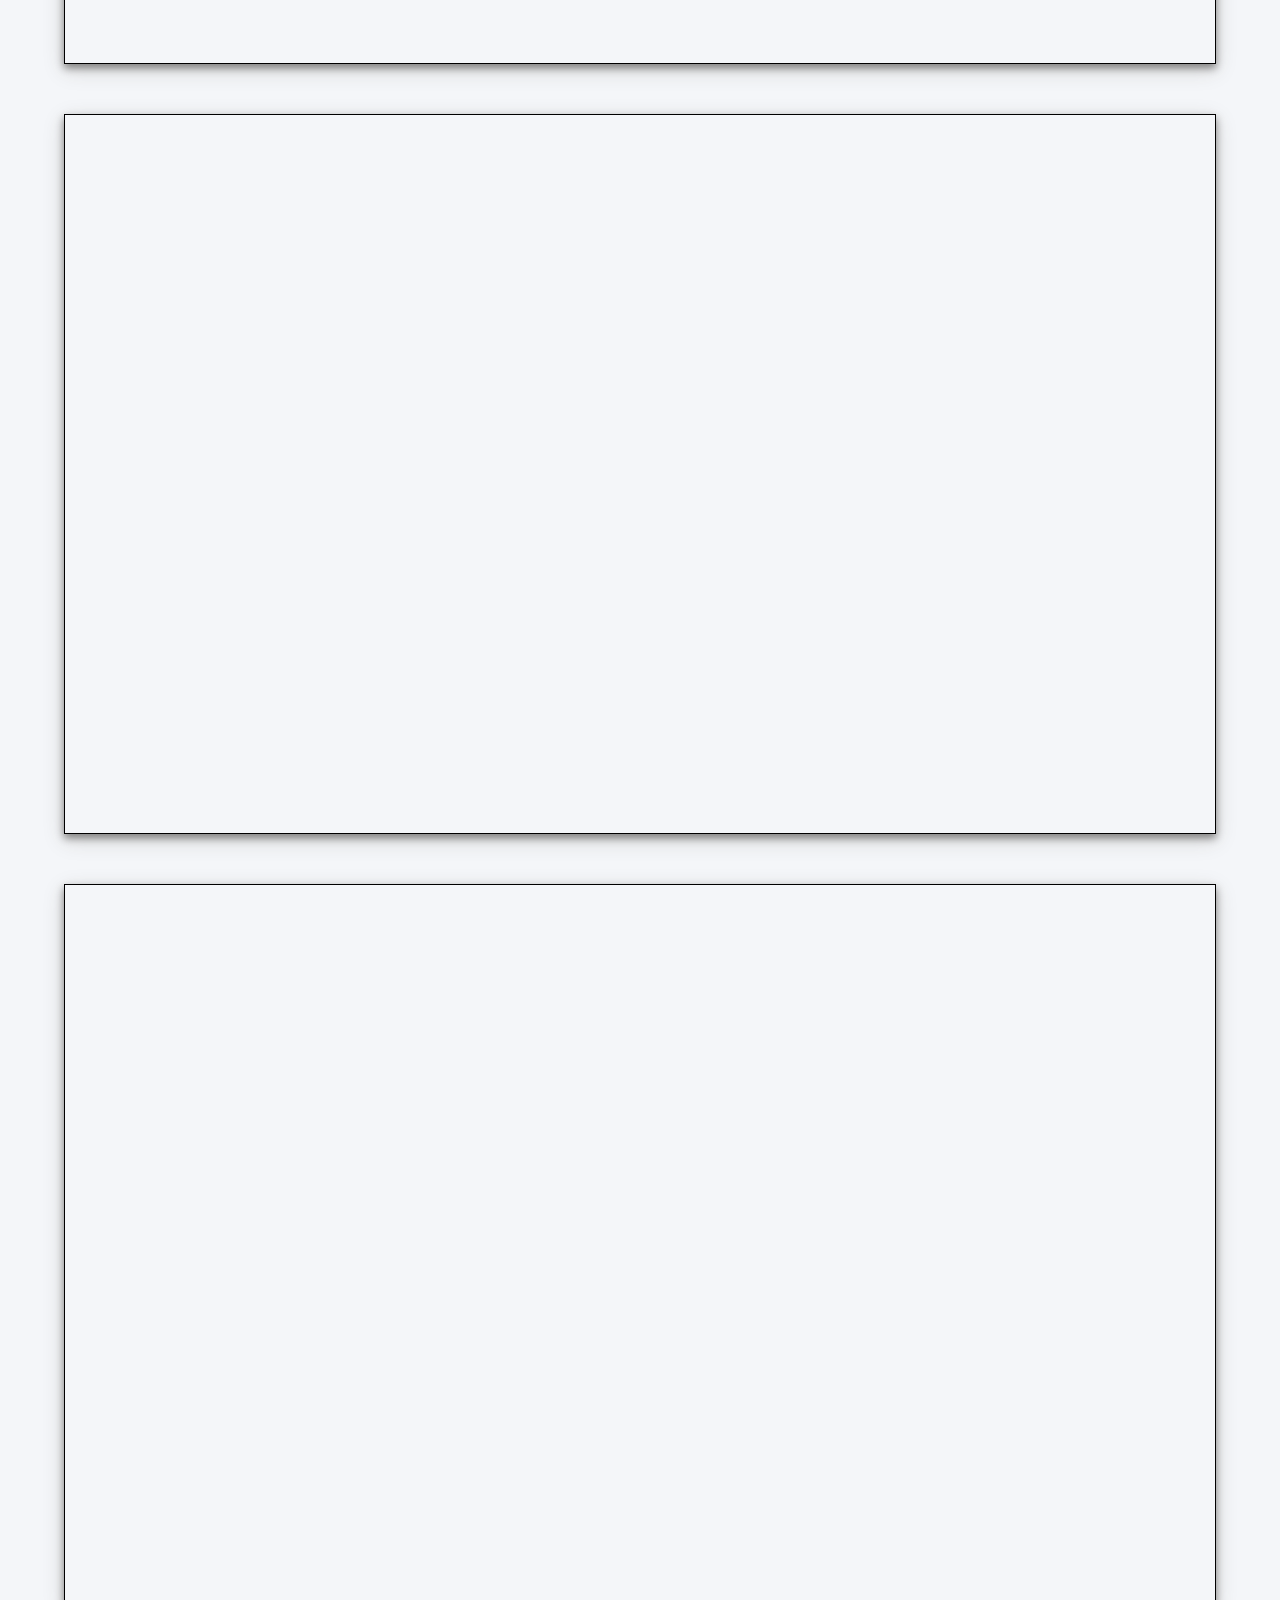
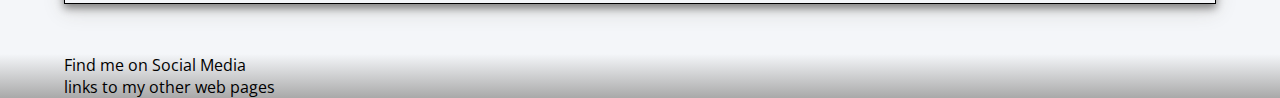
==== commit 1ec1bfc6: "update" ====
--- a/index.html
+++ b/index.html
@@ -12,7 +12,7 @@
         <!-- below is header
         will add logo link to have it lead to home and have home removed -->
         <div class="container">
-        <header class="header-content">
+        <header class="header-content clearfix">
             <!-- <img src="Logo.jpg" width="100px" height="100px"> -->
             <div class="header">
                 <a href="index.html"><img id="logo" src="Logo idea.png"></a>
@@ -31,7 +31,7 @@
         </header>
 
         <!-- paralax effect created useing HTML -->
-<div class="container1">
+<div class="container1 clearfix" >
         <div class="main-images">
             <a href="http://lucasschneider.com/wp-content/uploads/2013/06/two-planets.png">
                 <div class="paralax1">
@@ -50,17 +50,18 @@
             </a>
             <a href="http://lucasschneider.com/wp-content/uploads/2013/06/waterfalls.jpg">
                 <div class="paralax4">
-                        <!--img src="http://lucasschneider.com/wp-content/uploads/2013/06/waterfalls.jpg"  alt="digital art by lucas schneider"/-->
+                    <!--img src="http://lucasschneider.com/wp-content/uploads/2013/06/waterfalls.jpg"  alt="digital art by lucas schneider"/-->
                 </div>
             </a >
         </div>
-</div>
-<!-- footer will soon have links to his social media twitter facebook instagram -->
-
-        <footer>
+    </div>
+    </div>
+    <footer>
+        <div class="container">
             <p>Find me on Social Media</p>
             <p>links to my other web pages</p>
-        </footer>
-    </div>
+        </div>
+    </footer>
+
     </body>
 </html>
--- a/main.css
+++ b/main.css
@@ -2,17 +2,32 @@
     margin: 0;
     padding: 0;
     font-family: 'Open Sans Condensed', serif;
-    /*box-sizing: border-box;*/
+    box-sizing: border-box;
     /* font-family: courier, helvetica;*/
 }
-/* whole site */
+/* ================whole site ================*/
 body {
     background-color: rgb(244, 246, 249);
-}
-
-/*header*/
+    height: 100%;
+}
+html{
+    height: 100%;
+}
+.clearfix::after{
+    content: "";
+    clear: both;
+    display:table;
+}
+.wraper{
+    min-height: 100%;
+   /*position: relative;*/
+}
+.container {
+    margin: 0 auto;
+    width: 90%;
+}
+/*=============header================*/
 .header-content a{
-/*    text-align: center;*/
 font-size: 200px;
     }
 .header-content p {
@@ -29,7 +44,7 @@
     font-size: 30px;
 }
 
-/*navigation on all pages*/
+/*==============navigation on all pages=====================*/
 .nav-left {
     text-transform: uppercase;
     font-size: 20px;
@@ -76,74 +91,103 @@
     font-size: 1.5em;
     text-align: center;
     color: rgb(95, 95, 107);
-
-}
-
-/*footer for all pages */
-.about-me-text-box p {
-    text-align: left;
-    margin: 10px;
-    font-size: 20px;
-}
+}
+
+
+/*---====------------Contact me page ------------------====-*/
+
+input {
+    margin-left: 10px;
+}
+
 .contact-me-body a:link, .contatc-me-body a:visited{
     text-decoration: none;
     color: black;
 }
+
+button:hover{
+    cursor: pointer;
+    color: red;
+    transition: 1s;
+    background-color: linear-gradient(darkgray, rgb(244, 246, 249));
+}
+button{
+    padding: 2px;
+    width: 10%;
+    min-width: 100px;
+    margin:10px 0;
+}
+input{
+    width: 20%;
+    min-width: 150px;
+}
+textarea{
+    width: 100%;
+}
+#contact-me-text{
+    text-align: center;
+    font-size: 18px;
+    margin: 25px;
+}
+/* ===================Footer ======================*/
 footer {
-    background-color: lightgray;
-    width: 100%;
-    height: 20%;
-}
-/* this is for the about me page */
-.section {
-    max-width: 90%;
-    min-width: 360px;
-    margin: 0 auto;
-    height: 500px;
-}
+    background: linear-gradient(rgb(244, 246, 249), darkgray);
+    width: 100%;
+}
+
+/*======================== about me page ===========================*/
 .about-me-text-box p {
+    text-align: left;
+   /* margin: 10px;*/
+    font-size: 20px;
+}
+.about-me-text-box {
     color: darkred;
-    margin: 0 auto;
     font-size: 20px;
     font-weight: 100px;
-    background-color:white;
-    opacity: .65;
-}
-div[class="lucas-image-container"] > img {
-    margin:100px auto;
-}
-input {
-    margin-left: 10px;
+    width: 58%;
+    float: left;
+    padding: 10px;
+    margin: 1%;
+}
+#section-img {
+    width: 38%;
+    float: left;
+    margin: 1%;
+}
+div#section-img>img{
+    width: 100%;
+}
+div#about-me-container{
+    border: 1px solid black;
+    background-color: black;
+    height: 100%;
+}
+
+/* ========================Gallery (art folder.html)=========================== */
+.gallery img {
+    float: left;
+    width: 100%;
+    border: 1px solid black;
+    box-shadow: 0px 4px 8px 0px gray, 0px 6px 20px 0px lightgray;
+}
+.gallery div {
+    float: left;
+    width: 30%;
+    margin:100px 1.6666667%;
+
 }
 .sketches {
     margin: 0 auto;
 }
-/*art folder*/
-.gallery img {
-    float: left;
-    width: 100%;
+/*======================= images on main page index.html=========================*/
+div.paralax1, div.paralax2, div.paralax3, div.paralax4  {
+    width: 100%;
+    margin:50px auto;
+    height: 80%;
     border: 1px solid black;
     box-shadow: 0px 4px 8px 0px gray, 0px 6px 20px 0px lightgray;
 }
-.gallery div {
-    float: left;
-    width: 30%;
-    margin:100px 1.6666667%;
-
-}
-
-
-/*.gallery p {
-    width:30%;
-}*/
-/* images on main page index.html*/
-div.paralax1, div.paralax2, div.paralax3, div.paralax4  {
-    width: 100%;
-    margin:50px auto;
-    height: 75%;
-    border: 1px solid black;
-    box-shadow: 0px 4px 8px 0px gray, 0px 6px 20px 0px lightgray;
-}
 .paralax1 {
     background-image: url(http://lucasschneider.com/wp-content/uploads/2013/06/two-planets.png) ;
     background-repeat: no-repeat;
@@ -169,15 +213,7 @@
     background-size: cover;
     background-attachment: fixed;
 }
-/*looks better with out button*/
-/*button {
-    background-color: lightblue;
-    border: none;
-}*/
-.container {
-    margin: 0 auto;
-    width: 90%;
-}
-.container1 {
+
+/*.container1 {
     margin: 90px auto 0 auto;
-}+}*/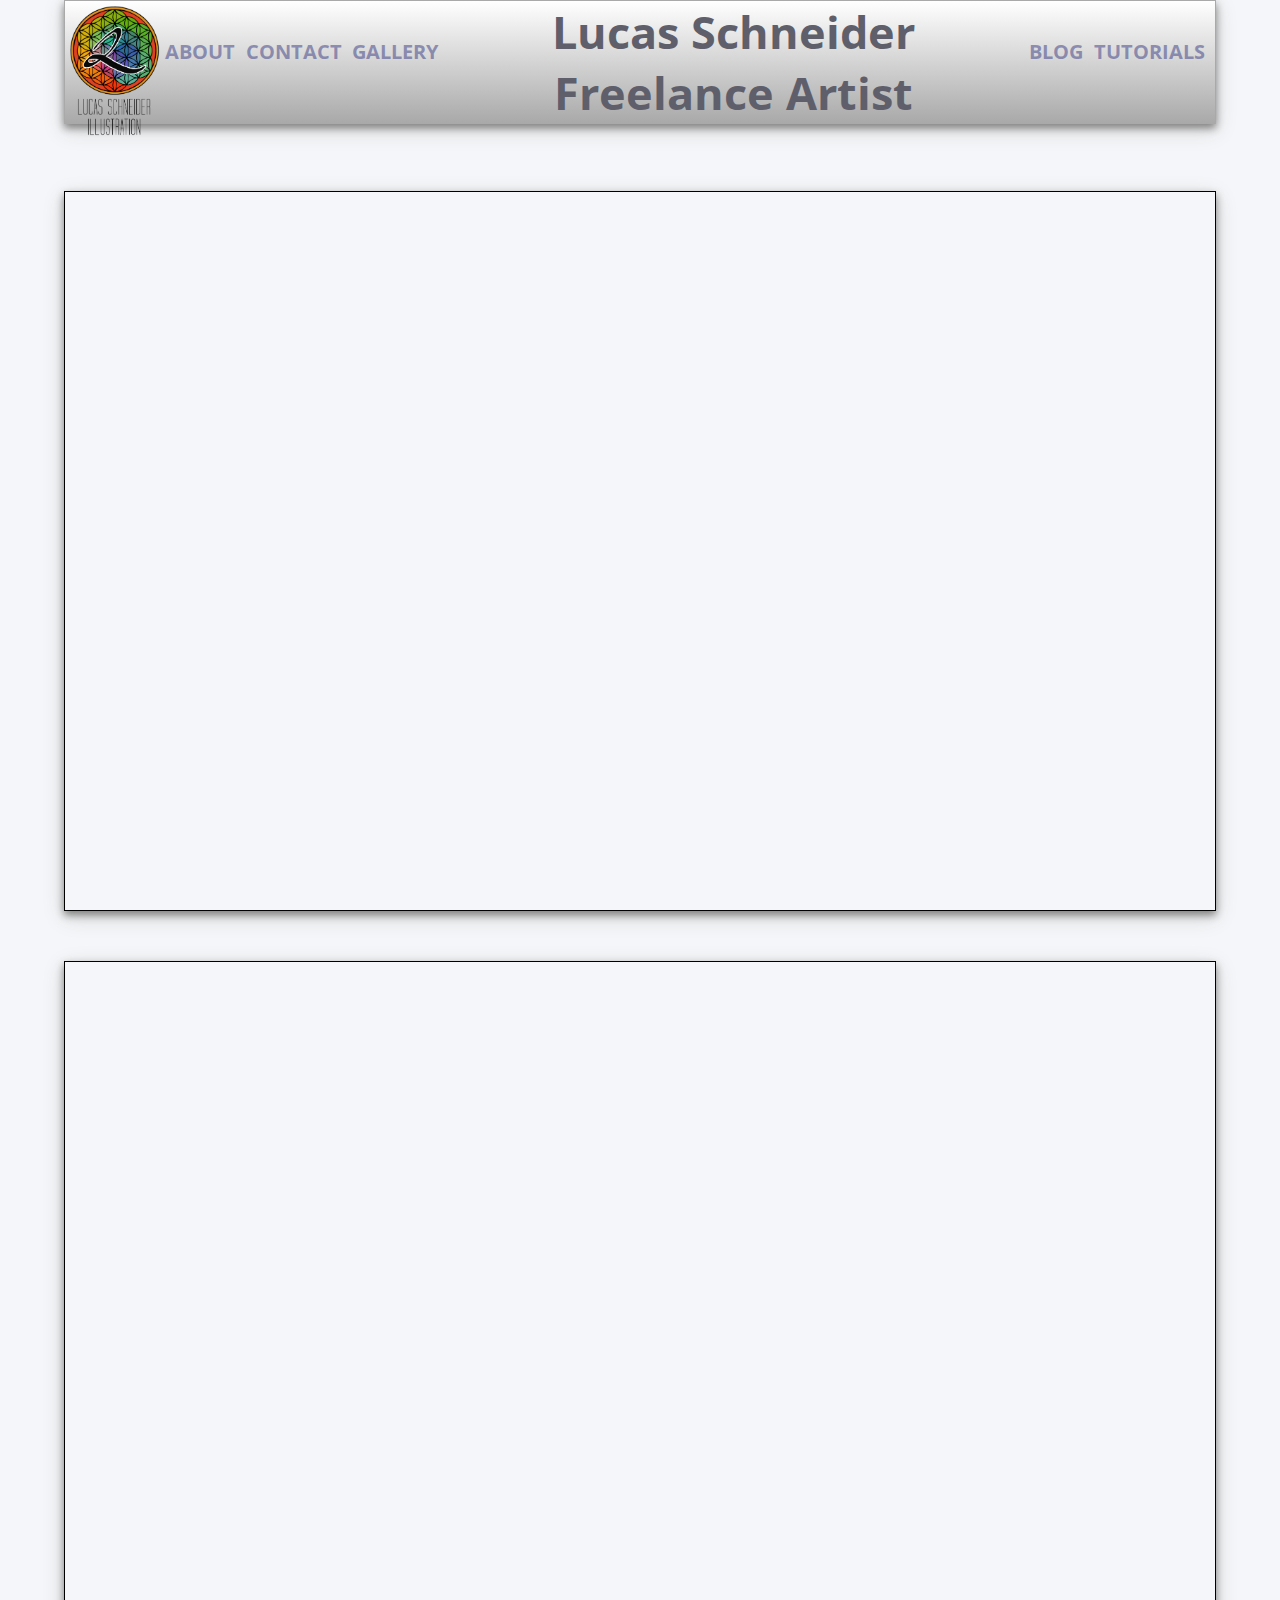
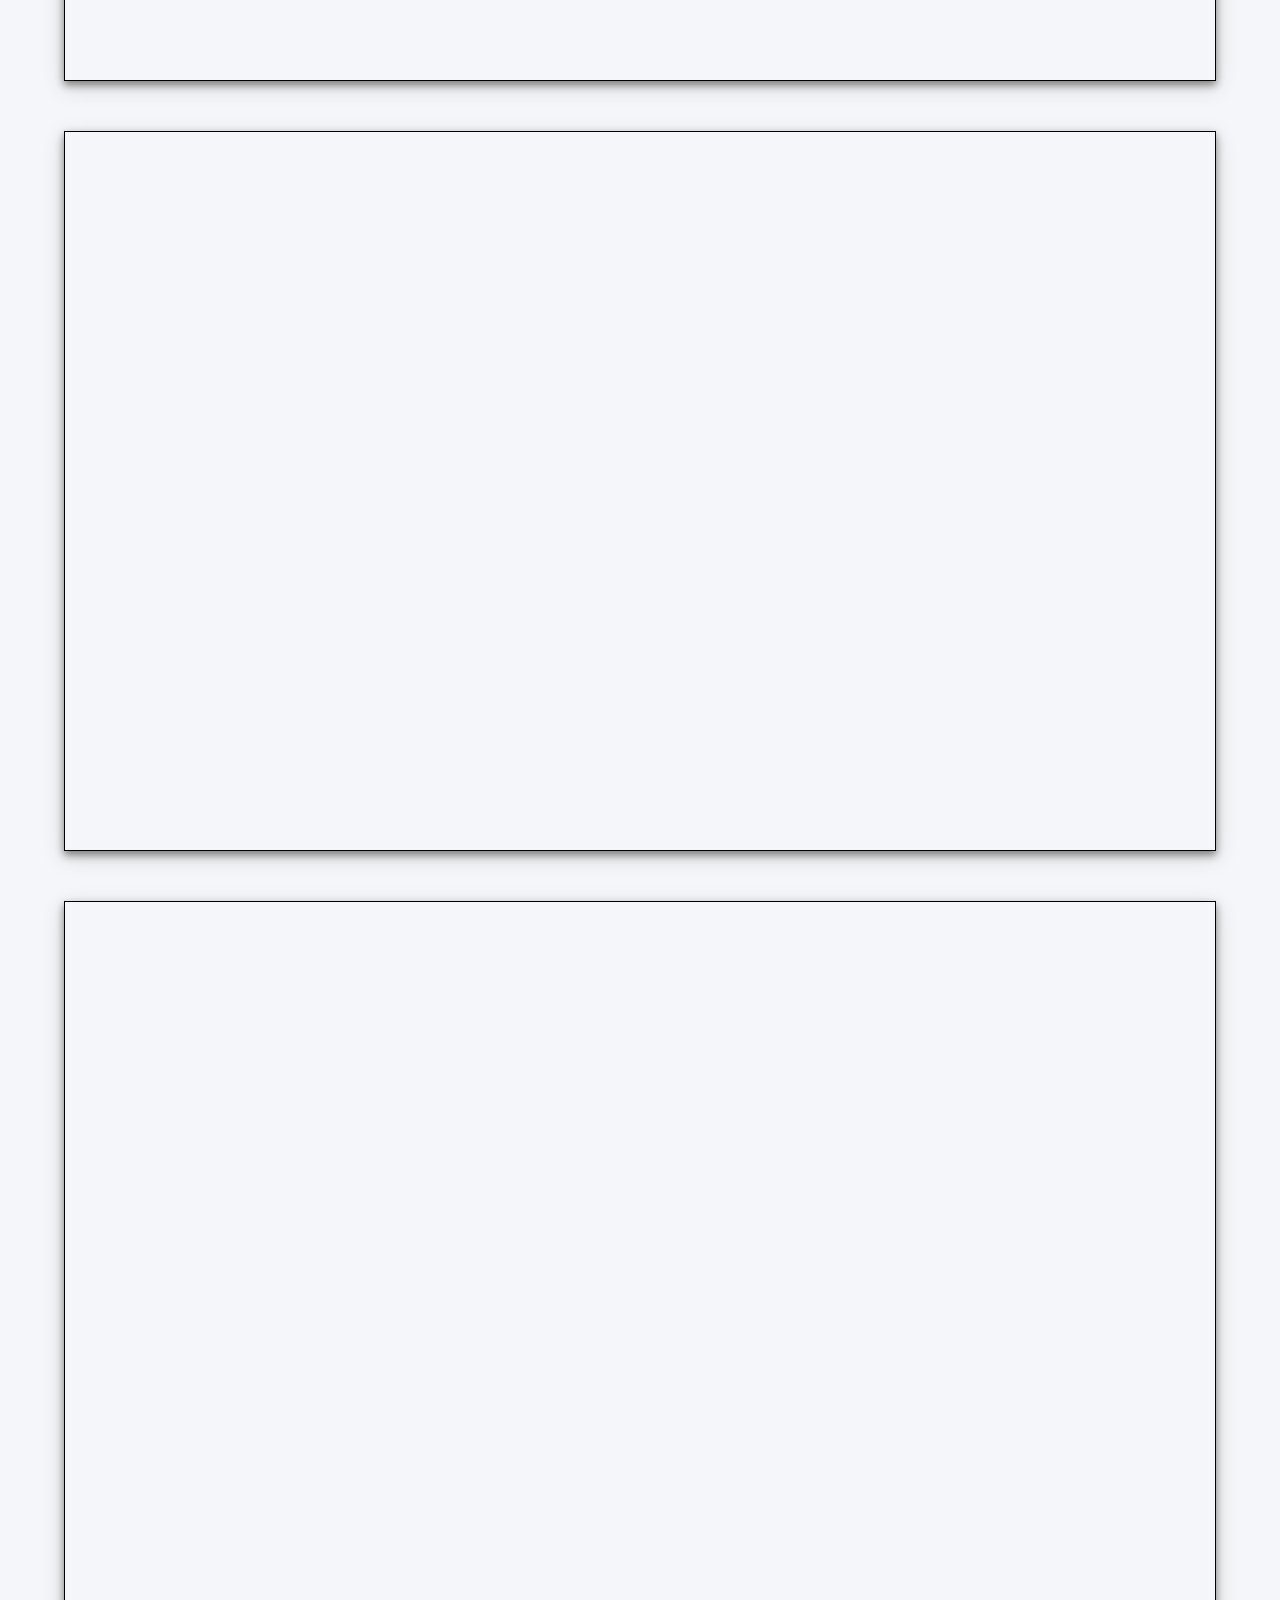
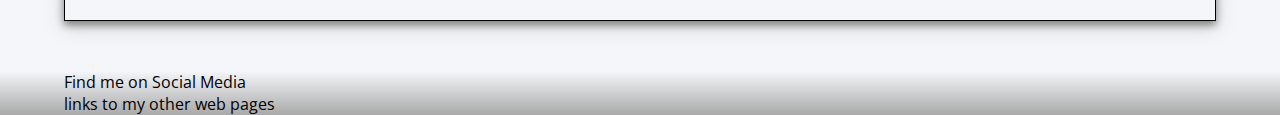
==== commit 61a2b582: "update 2/19/18" ====
--- a/index.html
+++ b/index.html
@@ -15,9 +15,8 @@
         <header class="header-content clearfix">
             <!-- <img src="Logo.jpg" width="100px" height="100px"> -->
             <div class="header">
-                <a href="index.html"><img id="logo" src="Logo idea.png"></a>
+                <a href="index.html"><img id="logo" src="logo.png"></a>
                 <nav class="nav-left">
-
                     <a href="aboutme.html">About</a>
                     <a href="contactme.html">Contact</a>
                     <a href="artfolder.html">Gallery</a>
--- a/main.css
+++ b/main.css
@@ -177,8 +177,18 @@
     margin:100px 1.6666667%;
 
 }
-.sketches {
-    margin: 0 auto;
+h3 {
+    text-align: center;
+}
+div.sketches div{
+    float: left;
+    width: 30%;
+    margin:100px 1.6666667%;
+}
+.sketches img {
+    width: 100%;
+    border: 1px solid black;
+    box-shadow: 0px 4px 8px 0px gray, 0px 6px 20px 0px lightgray;
 }
 /*======================= images on main page index.html=========================*/
 div.paralax1, div.paralax2, div.paralax3, div.paralax4  {
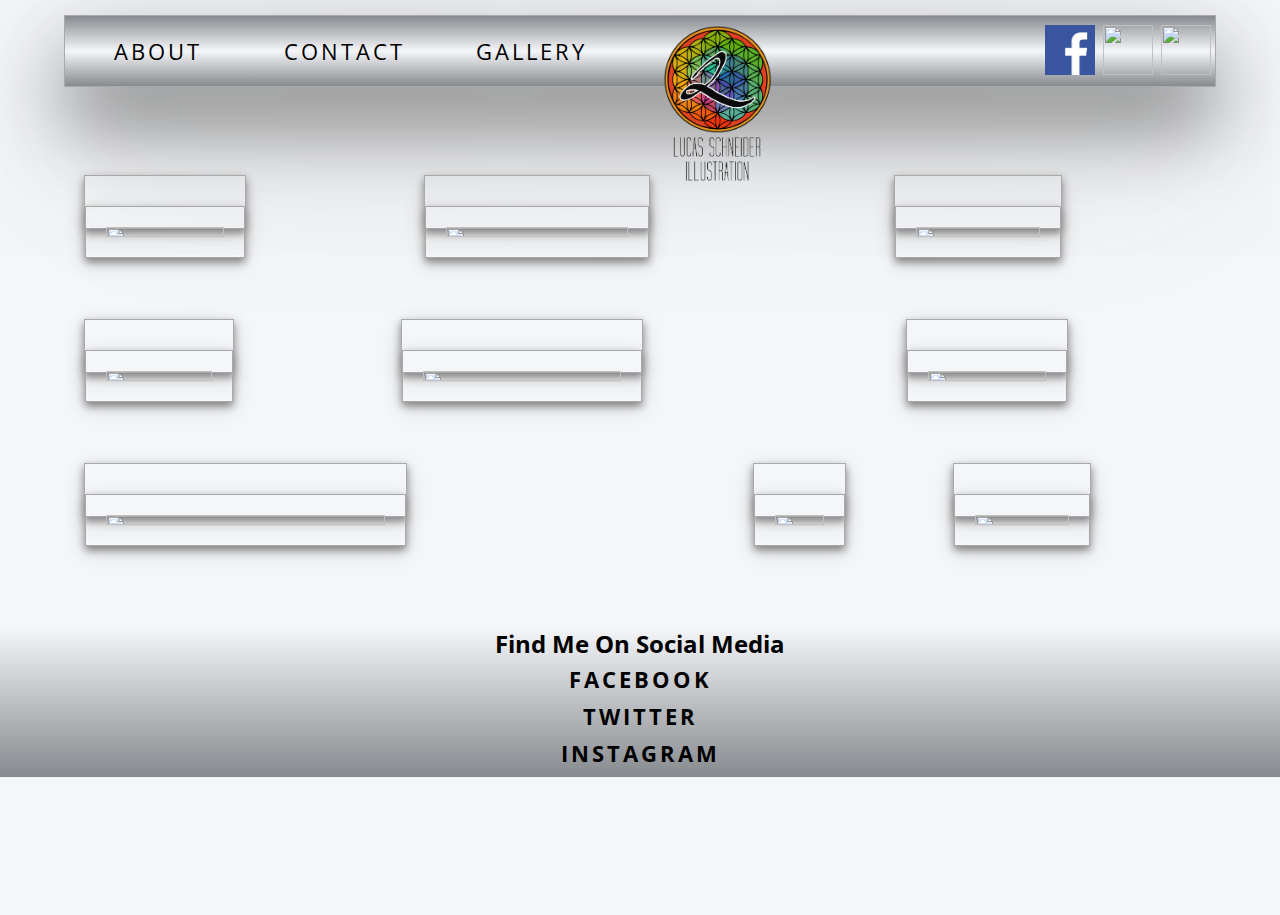
==== commit dedcd5d4: "some changes to the site" ====
--- a/index.html
+++ b/index.html
@@ -3,64 +3,59 @@
     <head>
         <title>Lucas Schneider Freelance Artist</title>
         <meta charset="UTF-8">
+        <meta name="viewport" content="width=device-width, initial-scale=1.0">
         <link href="https://fonts.googleapis.com/css?family=Open+Sans+Condensed:300" rel="stylesheet">
-        <link href="main.css" type="text/css" rel="stylesheet">
-
+        <link href="styleflex.css" type="text/css" rel="stylesheet">
+        <link href="https://fonts.googleapis.com/css?family=Open+Sans+Condensed:300" rel="stylesheet">
     </head>
     <body>
+            <header>
+                <div id="header-background">
+                <div class="wrapper">
+                    <div class="nav-container">
+                    <nav>
+                        <ul id="grid-1">
+                            <li class="nav-li-1"><a href="index2.html"><img id="logo" src="logo.png" ></a></li>
+                            <li class="nav-li-2"><a class="nav-text-link" href="aboutme.html">About</a></li>
+                            <li class="nav-li-3"><a class="nav-text-link" href="contactme.html">Contact</a></li>
+                            <li class="nav-li-4"><a class="nav-text-link" href="artfolder.html">Gallery</a></li>
+                        </ul>
+                        <ul class="nav2">
+                            <li><a href="https://www.facebook.com/LucasSchneider3132" target="_blank"><img id="social" src="[data-uri]"></a></li>
+                            <li><a href="https://twitter.com/LucasWSchneider" target="_blank"><img id="social" src="https://encrypted-tbn0.gstatic.com/images?q=tbn:ANd9GcRPPYbq9NlT0GZyJskzb00Phpqt9qPs3pK0-tTYbhLewlI_yaEQEQ"></a></li>
+                            <li><a href="https://www.instagram.com/mr.lucasw/" target="_blank"><img id="social" src="https://www.mainstreethost.com/wp-content/uploads/2016/06/25-Stats-You-Need-to-Know-About-Instagram-Blog-Icon.jpg"></a></li>
+                        </ul>
+                    </nav>
+                </div>
+                </div>
+            </div>
+            </header>
 
-        <!-- below is header
-        will add logo link to have it lead to home and have home removed -->
-        <div class="container">
-        <header class="header-content clearfix">
-            <!-- <img src="Logo.jpg" width="100px" height="100px"> -->
-            <div class="header">
-                <a href="index.html"><img id="logo" src="logo.png"></a>
-                <nav class="nav-left">
-                    <a href="aboutme.html">About</a>
-                    <a href="contactme.html">Contact</a>
-                    <a href="artfolder.html">Gallery</a>
-                </nav>
-                <nav class="nav-right">
-                    <a href="#">Blog</a>
-                    <a href="#">Tutorials</a>
-                </nav>
-                <h1 id="title">Lucas Schneider Freelance Artist</h1>
+            <div class="wrapper-2">
+                <div>
+                    <div id="grid-2" class="flex-container">
+                        <div id="img-flex-1" class="main-img-1 box"><img src="https://scontent-mia3-2.xx.fbcdn.net/v/t1.0-9/23754764_2094140887279014_7448626732934893560_n.jpg?oh=bda4460d7f681f95a7ab59adec9b2178&oe=5ADE0662"></div>
+                        <div id="img-flex-1" class="main-img-2 box"><img src="https://scontent-mia3-2.xx.fbcdn.net/v/t1.0-9/22885922_2072562972770139_439724850001224573_n.jpg?oh=1b79318b4f0496fbd7898fd57658a802&oe=5AFD4A6B"></div>
+                        <div id="img-flex-1" class="main-img-3 box"><img src="https://scontent-mia3-2.xx.fbcdn.net/v/t1.0-9/20246340_1964726330220471_8632945415241641657_n.jpg?oh=23d293d71f2b58847f8f3051ae9a8532&oe=5AE30716"></div>
+                        <div id="img-flex-1" class="main-img-4 box"><img src="https://scontent-mia3-2.xx.fbcdn.net/v/t1.0-9/16298748_1746411332051973_5448406604807264925_n.jpg?oh=4c8dd968a696158e9be3bf635b235fe8&oe=5AB1281B"></div>
+                        <div id="img-flex-1" class="main-img-5 box"><img src="https://scontent-mia3-2.xx.fbcdn.net/v/t1.0-9/15965506_1724900584203048_3222226314639227241_n.jpg?oh=c710241dc34d5a1201689b6e3b1efe03&oe=5ADFF80D"></div>
+                        <div id="img-flex-1" class="main-img-6 box"><img src="https://scontent-mia3-2.xx.fbcdn.net/v/t1.0-9/14724440_1619491061410668_575556123278083054_n.jpg?oh=55f2c44bc6338f19f4031f9ca9ede0c3&oe=5AFAA510"></div>
+                        <div id="img-flex-1" class="main-img-7 box"><img src="https://scontent-mia3-2.xx.fbcdn.net/v/t1.0-9/14606316_1611992005493907_226387229474535720_n.jpg?oh=19981cd2b3b4ce6fbc196d596306ed89&oe=5AF65BF9"></div>
+                        <div id="img-flex-1" class="main-img-8 box"><img src="https://scontent-mia3-2.xx.fbcdn.net/v/t1.0-9/382058_569981609694957_2030629794_n.jpg?oh=21dfc3c65a4af6013053ffbfe66dd3e7&oe=5B0E96E0"></div>
+                        <div id="img-flex-1" class="main-img-9 box"><img src="https://scontent-mia3-2.xx.fbcdn.net/v/t1.0-9/21764796_2034547703238333_9142852384453816265_n.jpg?oh=7b5fdaa46c899099b8fe7bb5a0ac4701&oe=5AF141F0"></div>
+                    </div>
+                </div>
             </div>
-        </header>
-
-        <!-- paralax effect created useing HTML -->
-<div class="container1 clearfix" >
-        <div class="main-images">
-            <a href="http://lucasschneider.com/wp-content/uploads/2013/06/two-planets.png">
-                <div class="paralax1">
-                        <!-- img src="http://lucasschneider.com/wp-content/uploads/2013/06/two-planets.png" alt="digital art by lucas schneider"/ -->
-                </div>
-            </a>
-            <a href="http://lucasschneider.com/wp-content/uploads/2013/06/Little-house-on-the-prarie.jpg"  alt="digital art by lucas schneider">
-                <div class="paralax2">
-                        <!--img src="http://lucasschneider.com/wp-content/uploads/2013/06/Little-house-on-the-prarie.jpg" alt="digital art by lucas schneider"/-->
-                </div>
-            </a>
-            <a href="http://lucasschneider.com/wp-content/uploads/2013/06/Kings-Crown2.jpg">
-                <div class="paralax3">
-                        <!-- img src="http://lucasschneider.com/wp-content/uploads/2013/06/Kings-Crown2.jpg" alt="digital art by lucas schneider"/-->
-                </div>
-            </a>
-            <a href="http://lucasschneider.com/wp-content/uploads/2013/06/waterfalls.jpg">
-                <div class="paralax4">
-                    <!--img src="http://lucasschneider.com/wp-content/uploads/2013/06/waterfalls.jpg"  alt="digital art by lucas schneider"/-->
-                </div>
-            </a >
-        </div>
+        <div class="footer">
+        <footer>
+            <h2>Find Me On Social Media</h2>
+            <div>
+                <a href="https://www.facebook.com/LucasSchneider3132" target="_blank"><h4>Facebook</h4></a>
+                <a href="https://twitter.com/LucasWSchneider" target="_blank"><h4>Twitter</h4></a>
+                <a href="https://www.instagram.com/mr.lucasw/" target="_blank"><h4>Instagram</h4></a>
+            </div>
+        </footer>
     </div>
-    </div>
-    <footer>
-        <div class="container">
-            <p>Find me on Social Media</p>
-            <p>links to my other web pages</p>
-        </div>
-    </footer>
 
     </body>
 </html>
--- a/styleflex.css
+++ b/styleflex.css
@@ -0,0 +1,437 @@
+* {
+    margin: 0;
+}
+body {
+    background: rgb(244, 246, 249);
+    font-family: 'Open Sans Condensed', serif;
+    height: 100%;
+}
+html{
+    height:100%;
+}
+.wrapper{
+    max-width: 90%;
+    margin: 0 auto;
+}
+.flex-container{
+    display: flex;
+    flex-wrap: wrap;
+}
+li {
+    padding: 0;
+}
+.nav2{
+    display: flex;
+    justify-content: center;
+}
+nav{
+   /* background: rgb(244, 246, 249);*/
+    background: linear-gradient(rgb(244, 246, 249), rgb(135, 138, 142));
+    border: 1px solid darkgray;
+    box-shadow: 0px 4px 8px 0px gray, 0px 6px 20px 0px lightgray;
+}
+nav ul{
+    list-style-type: none;
+    padding:0;
+}
+nav a , footer a{
+    text-decoration: none;
+    /*text-align: center;*/
+    color: black;
+    font-size: 1.4rem;
+    letter-spacing: 3px;
+    display: block;
+    padding: 10px;
+    text-align: center;
+    text-transform: uppercase;
+    padding: 2px;
+    margin: 2px;
+}
+footer a:hover{
+    text-decoration: underline;
+    background-color: inherit;
+}
+nav a[class="nav-text-link"]:hover, .nav2 a:hover {
+    background-color: #555;
+}
+nav a[href="index2.html"]{
+        background:inherit;
+}
+nav a[href="index2.html"]:hover {
+       background:inherit;
+}
+#social {
+    width: 40px;
+}
+#logo{
+    width: 100px;
+}
+div.footer{
+    margin-top: 50px;
+    text-align: center;
+    height: 150px;
+    background: linear-gradient(rgb(244, 246, 249), rgb(135, 138, 142));
+}
+.box{
+    height:250px;
+    width:100%;
+    border: 1px solid darkgray;
+    box-shadow: 0px 4px 8px 0px gray, 0px 6px 20px 0px lightgray;
+    margin: 20px 0 20px 0;
+}
+div#contact-me-text.box{
+    height:250px;
+    width:100%;
+    border: 1px solid black;
+    box-shadow: 0px 4px 8px 0px gray, 0px 6px 20px 0px lightgray;
+    margin: 20px 0 20px 0;
+}
+div#p1{
+    background-image: url("http://lucasschneider.com/wp-content/uploads/2013/06/two-planets.png");
+    background-repeat: no-repeat;
+    background-position: center;
+    /*background-attachment: fixed;*/
+    background-size: cover;
+}
+div#p2{
+    background-image: url("http://lucasschneider.com/wp-content/uploads/2013/06/Little-house-on-the-prarie.jpg");
+    background-repeat: no-repeat;
+    background-position: center;
+    /*background-attachment: fixed;*/
+    background-size: cover;
+}
+div#p3{
+    background-image: url("http://lucasschneider.com/wp-content/uploads/2013/06/Kings-Crown2.jpg");
+    background-repeat: no-repeat;
+    background-position: center;
+   /* background-attachment: fixed;*/
+    background-size: cover;
+}
+div#p4{
+    background-image: url("http://lucasschneider.com/wp-content/uploads/2013/06/waterfalls.jpg");
+    background-repeat: no-repeat;
+    background-position: center;
+   /* background-attachment: fixed;*/
+    background-size: cover;
+}
+#contact-me-text{
+    background-image: url("https://scontent-mia3-2.xx.fbcdn.net/v/t1.0-9/22885922_2072562972770139_439724850001224573_n.jpg?oh=1b79318b4f0496fbd7898fd57658a802&oe=5AFD4A6B");
+    background-repeat: no-repeat;
+    background-position: top;
+   /* background-attachment: fixed;*/
+    background-size: cover;
+    background-color: rgba(66, 134, 244, 0.5);
+    border-radius: .25%;
+    box-shadow: 0px 4px 8px 0px gray, 0px 6px 20px 0px lightgray;
+    text-align: center;
+    font-size: 1.5rem;
+    font-weight: 700;
+    margin: auto auto;
+    box-sizing: border-box;
+}
+#contact-me-text p{
+    background-color: white;
+    opacity: .6;
+}
+#contact-me-text a{
+    text-decoration: none;
+}
+
+div.flex-container{
+    display: flex;
+    flex-wrap: wrap;
+}
+#img-flex-1{
+    flex-grow: 1;
+    flex-shrink: 1;
+}
+.wrapper-2{
+    margin:0 auto;
+    width: 90%;
+}
+
+.container{
+    width:90%;
+    margin:0 auto;
+}
+
+div[class="about-me-image"], div[class="about-me-text-box"]{
+    flex-grow:1;
+}
+div[class="about-me-image"] img{
+    width: 100%;
+    margin: 50px auto;
+    border: 3px solid darkgray;
+    box-shadow: 0px 4px 8px 0px gray, 0px 6px 20px 0px lightgray;
+}
+
+div[class="about-me-text-box"] p{
+    color: black;
+    font-weight: 700px;
+    font-size: 1.4rem;
+    letter-spacing: 2px;
+
+}
+div.about-me-background#grid-container{
+    display: grid;
+    grid-auto-rows: 100%;
+    margin-top: 60px;
+    background-color: rgba(111, 214, 116,0.25) ;
+    border-radius: .25%;
+    box-shadow: 0px 4px 8px 0px gray, 0px 6px 20px 0px lightgray;
+    padding: 20px;
+}
+#about-me-1{
+    grid-row: 1/2;
+    margin: 0 auto;
+    padding:0 auto;
+
+}
+#about-me-2{
+    grid-row: 2/3;
+}
+
+
+/*==========================================media===============================================*/
+
+
+@media screen and (min-width: 1110px){
+body{
+    height:100%;
+}
+nav {
+    display: flex;
+    background: linear-gradient(rgb(135, 138, 142), rgb(244, 246, 249), rgb(135, 138, 142));
+    border: 1px solid darkgray;
+    box-shadow: 0px 40px 80px 0px gray, 0px 60px 200px 0px lightgray;
+    flex-grow: 1;
+    max-height: 70px;
+    margin-top: 15px;
+}
+div[class="nav-container"]{
+    height: 140px;
+}
+nav a[href="index2.html"]{
+    background-color: inherit;
+}
+nav a[href="index2.html"]:hover {
+    background-color: inherit;
+}
+nav a[class="nav-text-link"]:hover{
+    text-decoration: underline;
+    background-color: inherit;
+}
+nav a[class="nav-text-link"] {
+    text-decoration: none;
+    color: black;
+    font-weight: 600px;
+    font-size: 1.4rem;
+    display: block;
+    padding: 10px;
+    text-align: center;
+    text-transform: uppercase;
+    padding: 2px;
+    margin-top: 18px;
+}
+nav ul{
+    display: flex;
+    flex-grow: 1;
+}
+.nav2{
+    margin-top: 5px;
+    justify-content: flex-end;
+}
+#logo{
+    width: 120px;
+    margin: 0;
+}
+#social {
+    width: 50px;
+}
+#grid-1{
+    display: grid;
+    grid-template-columns: repeat(4,1fr);
+    grid-template-rows: repeat(1, minmax(50px, auto));
+}
+ .nav-li-1{
+    grid-column: 4/5;
+}
+ .nav-li-2{
+    grid-column: 1/2;
+    grid-row:1/2;
+}
+ .nav-li-3{
+    grid-column: 2/3;
+    grid-row:1/2;
+}
+ .nav-li-4{
+    grid-column: 3/4;
+    grid-row:1/2;
+}
+.wrapper-2{
+    margin-top: 50px;
+    width: 90%;
+}
+
+#grid-2{
+    display: grid;
+    grid-gap: 10px;
+    grid-template-columns: repeat(99,1fr);
+    grid-template-rows: repeat(6, minmax(10px, auto));
+    width: 100%;
+}
+.main-img-1{
+    grid-row:1/3;
+    grid-column:1/30;
+}
+.main-img-2{
+    grid-row:1/3;
+    grid-column:30/70;
+}
+.main-img-3{
+    grid-row:1/3;
+    grid-column:70/100;
+}
+.main-img-4{
+    grid-row:3/5;
+    grid-column: 1/28;
+}
+.main-img-5{
+    grid-row:3/5;
+    grid-column: 28/71;
+}
+.main-img-6{
+    grid-row:3/5;
+    grid-column: 71/100;
+}
+.main-img-7{
+    grid-row:5/7;
+    grid-column: 1/58;
+}
+.main-img-8{
+    grid-row: 5/7;
+    grid-column: 58/75;
+}
+.main-img-9{
+    grid-row: 5/7;
+    grid-column: 75/100;
+}
+.box img{
+    width: 100%;
+    box-sizing: border-box;
+    padding: 20px;
+    border: 1px solid darkgray;
+    box-shadow: 0px 4px 8px 0px gray, 0px 6px 20px 0px lightgray;
+}
+div[id="grid-2"] img{
+    width:100%;
+}
+#img-flex-1{
+     flex-grow: 1;
+    flex-shrink: 1;
+}
+.box img{
+    width: 100%;
+    margin-top: 30px;
+    border: 1px solid darkgray;
+    box-shadow: 0px 4px 8px 0px gray, 0px 6px 20px 0px lightgray;
+}
+.wrapper-2{
+    margin:0 auto;
+    width: 90%;
+}
+
+div[class="about-me-image"], div[class="about-me-text-box"]{
+    flex-grow:1;
+}
+div[class="about-me-image"] img{
+    width: 100%;
+    margin: 50px auto;
+    border: 3px solid darkgray;
+    box-shadow: 0px 4px 8px 0px gray, 0px 6px 20px 0px lightgray;
+}
+div[class="about-me-text-box"]{
+    margin: 50px auto;
+    padding:20px;
+}
+div[class="about-me-text-box"] p{
+    color: black;
+    font-weight: 700px;
+    font-size: 1.4rem;
+    letter-spacing: 2px;
+    margin: 2% auto;
+}
+div.about-me-background#grid-container{
+    display: grid;
+    grid-template-columns: repeat(2,1fr);
+    grid-template-rows: repeat(1, minmax(150px,auto));
+    margin-top: 60px;
+    background-color: background-color: rgba(111, 214, 116,0.25);
+    border-radius: .25%;
+    box-shadow: 0px 4px 8px 0px gray, 0px 6px 20px 0px lightgray;
+}
+#about-me-1{
+    grid-column: 1/2;
+    grid-row:1/2;
+    margin: 0 auto;
+    padding:0 auto;
+
+}
+#about-me-2{
+    grid-column: 2/3;
+    grid-row:1/2;
+}
+.box{
+    height:40%;
+    width:49%;
+    border: 1px solid darkgray;
+    box-shadow: 0px 4px 8px 0px gray, 0px 6px 20px 0px lightgray;
+    margin: 20px;
+    flex-grow: 1;
+    box-sizing: border-box;
+}
+div#contact-me-text.box{
+    height:40%;
+    width:40%;
+    border: 1px solid black;
+    box-shadow: 0px 4px 8px 0px gray, 0px 6px 20px 0px lightgray;
+    margin: 20px;
+    flex-grow: 30;
+    box-sizing: border-box;
+}
+.parallax{
+    margin-top: 50px;
+}
+div#p1{
+    background-image: url("http://lucasschneider.com/wp-content/uploads/2013/06/two-planets.png");
+    background-repeat: no-repeat;
+    background-position: center;
+    background-attachment: fixed;
+    background-size: cover;
+}
+div#p2{
+    background-image: url("http://lucasschneider.com/wp-content/uploads/2013/06/Little-house-on-the-prarie.jpg");
+    background-repeat: no-repeat;
+    background-position: center;
+    background-attachment: fixed;
+    background-size: cover;
+}
+div#p3{
+    background-image: url("http://lucasschneider.com/wp-content/uploads/2013/06/Kings-Crown2.jpg");
+    background-repeat: no-repeat;
+    background-position: center;
+    background-attachment: fixed;
+    background-size: cover;
+}
+div#p4{
+    background-image: url("http://lucasschneider.com/wp-content/uploads/2013/06/waterfalls.jpg");
+    background-repeat: no-repeat;
+    background-position: center;
+    background-attachment: fixed;
+    background-size: cover;
+}
+.flex-container{
+    display: flex;
+    flex-wrap: wrap;
+}
+}